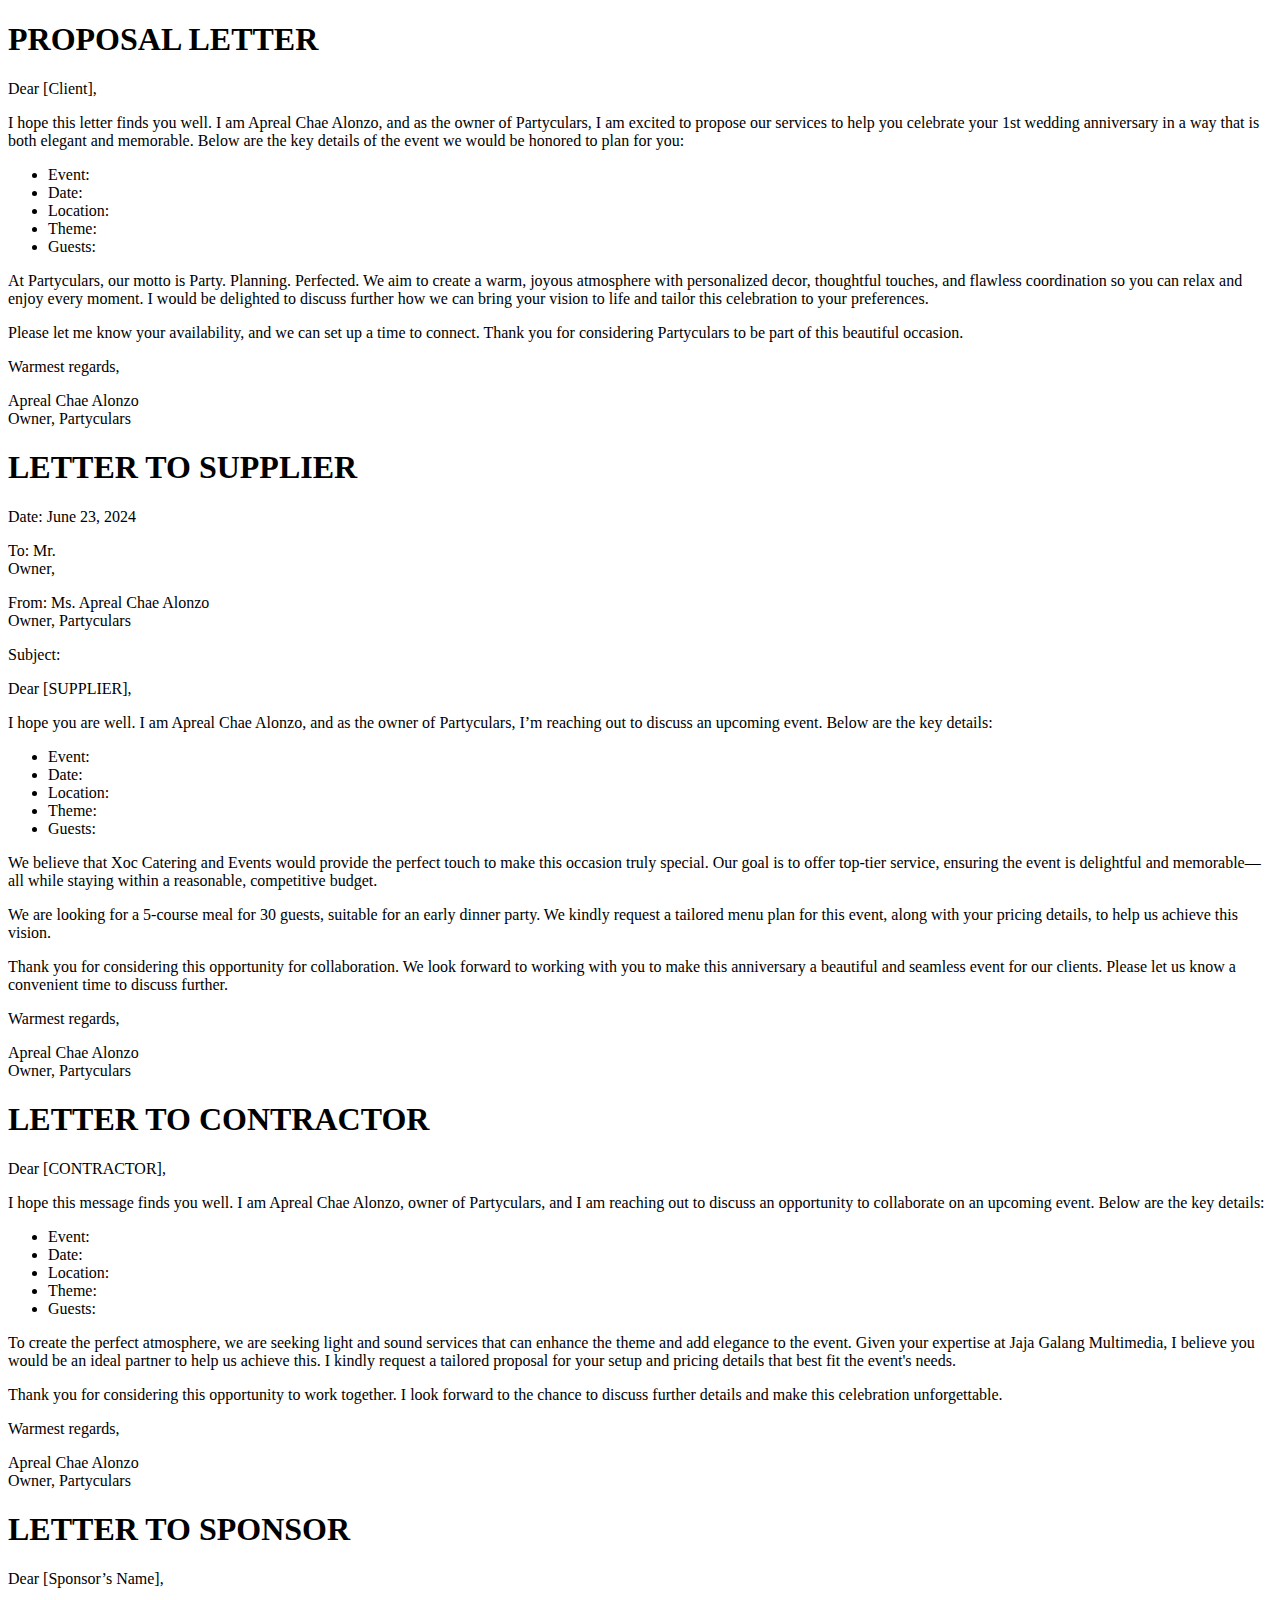
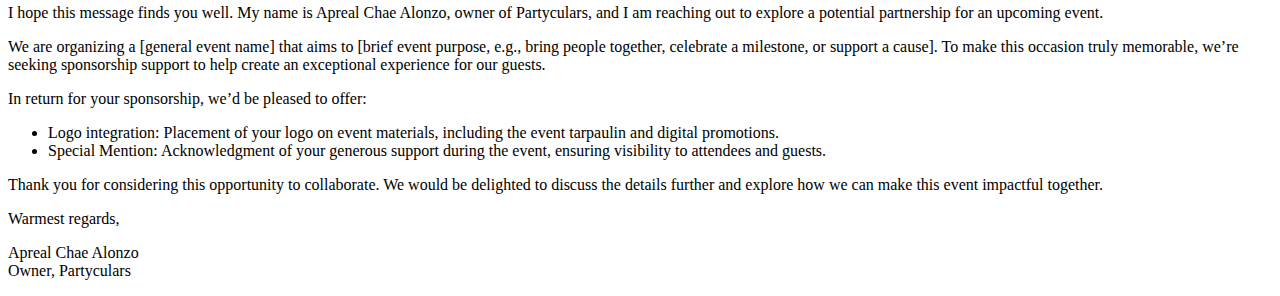
==== abc.html @ 510f1dcc "Add files via upload" ====
<!DOCTYPE html>
<html lang="en">
<head>
    <meta charset="UTF-8">
    <meta name="viewport" content="width=device-width, initial-scale=1.0">
    <title>Business Letters</title>
</head>
<body>
    <h1>PROPOSAL LETTER</h1>
    <p>Dear [Client],</p>
    <p>I hope this letter finds you well. I am Apreal Chae Alonzo, and as the owner of Partyculars, I am excited to propose our services to help you celebrate your 1st wedding anniversary in a way that is both elegant and memorable. Below are the key details of the event we would be honored to plan for you:</p>
    <ul>
        <li>Event:</li>
        <li>Date:</li>
        <li>Location:</li>
        <li>Theme:</li>
        <li>Guests:</li>
    </ul>
    <p>At Partyculars, our motto is Party. Planning. Perfected. We aim to create a warm, joyous atmosphere with personalized decor, thoughtful touches, and flawless coordination so you can relax and enjoy every moment. I would be delighted to discuss further how we can bring your vision to life and tailor this celebration to your preferences.</p>
    <p>Please let me know your availability, and we can set up a time to connect. Thank you for considering Partyculars to be part of this beautiful occasion.</p>
    <p>Warmest regards,</p>
    <p>Apreal Chae Alonzo<br>Owner, Partyculars</p>

    <h1>LETTER TO SUPPLIER</h1>
    <p>Date: June 23, 2024</p>
    <p>To: Mr.<br>Owner,</p>
    <p>From: Ms. Apreal Chae Alonzo<br>Owner, Partyculars</p>
    <p>Subject:</p>
    <p>Dear [SUPPLIER],</p>
    <p>I hope you are well. I am Apreal Chae Alonzo, and as the owner of Partyculars, I’m reaching out to discuss an upcoming event. Below are the key details:</p>
    <ul>
        <li>Event:</li>
        <li>Date:</li>
        <li>Location:</li>
        <li>Theme:</li>
        <li>Guests:</li>
    </ul>
    <p>We believe that Xoc Catering and Events would provide the perfect touch to make this occasion truly special. Our goal is to offer top-tier service, ensuring the event is delightful and memorable—all while staying within a reasonable, competitive budget.</p>
    <p>We are looking for a 5-course meal for 30 guests, suitable for an early dinner party. We kindly request a tailored menu plan for this event, along with your pricing details, to help us achieve this vision.</p>
    <p>Thank you for considering this opportunity for collaboration. We look forward to working with you to make this anniversary a beautiful and seamless event for our clients. Please let us know a convenient time to discuss further.</p>
    <p>Warmest regards,</p>
    <p>Apreal Chae Alonzo<br>Owner, Partyculars</p>

    <h1>LETTER TO CONTRACTOR</h1>
    <p>Dear [CONTRACTOR],</p>
    <p>I hope this message finds you well. I am Apreal Chae Alonzo, owner of Partyculars, and I am reaching out to discuss an opportunity to collaborate on an upcoming event. Below are the key details:</p>
    <ul>
        <li>Event:</li>
        <li>Date:</li>
        <li>Location:</li>
        <li>Theme:</li>
        <li>Guests:</li>
    </ul>
    <p>To create the perfect atmosphere, we are seeking light and sound services that can enhance the theme and add elegance to the event. Given your expertise at Jaja Galang Multimedia, I believe you would be an ideal partner to help us achieve this. I kindly request a tailored proposal for your setup and pricing details that best fit the event's needs.</p>
    <p>Thank you for considering this opportunity to work together. I look forward to the chance to discuss further details and make this celebration unforgettable.</p>
    <p>Warmest regards,</p>
    <p>Apreal Chae Alonzo<br>Owner, Partyculars</p>

    <h1>LETTER TO SPONSOR</h1>
    <p>Dear [Sponsor’s Name],</p>
    <p>I hope this message finds you well. My name is Apreal Chae Alonzo, owner of Partyculars, and I am reaching out to explore a potential partnership for an upcoming event.</p>
    <p>We are organizing a [general event name] that aims to [brief event purpose, e.g., bring people together, celebrate a milestone, or support a cause]. To make this occasion truly memorable, we’re seeking sponsorship support to help create an exceptional experience for our guests.</p>
    <p>In return for your sponsorship, we’d be pleased to offer:</p>
    <ul>
        <li>Logo integration: Placement of your logo on event materials, including the event tarpaulin and digital promotions.</li>
        <li>Special Mention: Acknowledgment of your generous support during the event, ensuring visibility to attendees and guests.</li>
    </ul>
    <p>Thank you for considering this opportunity to collaborate. We would be delighted to discuss the details further and explore how we can make this event impactful together.</p>
    <p>Warmest regards,</p>
    <p>Apreal Chae Alonzo<br>Owner, Partyculars</p>
</body>
</html>
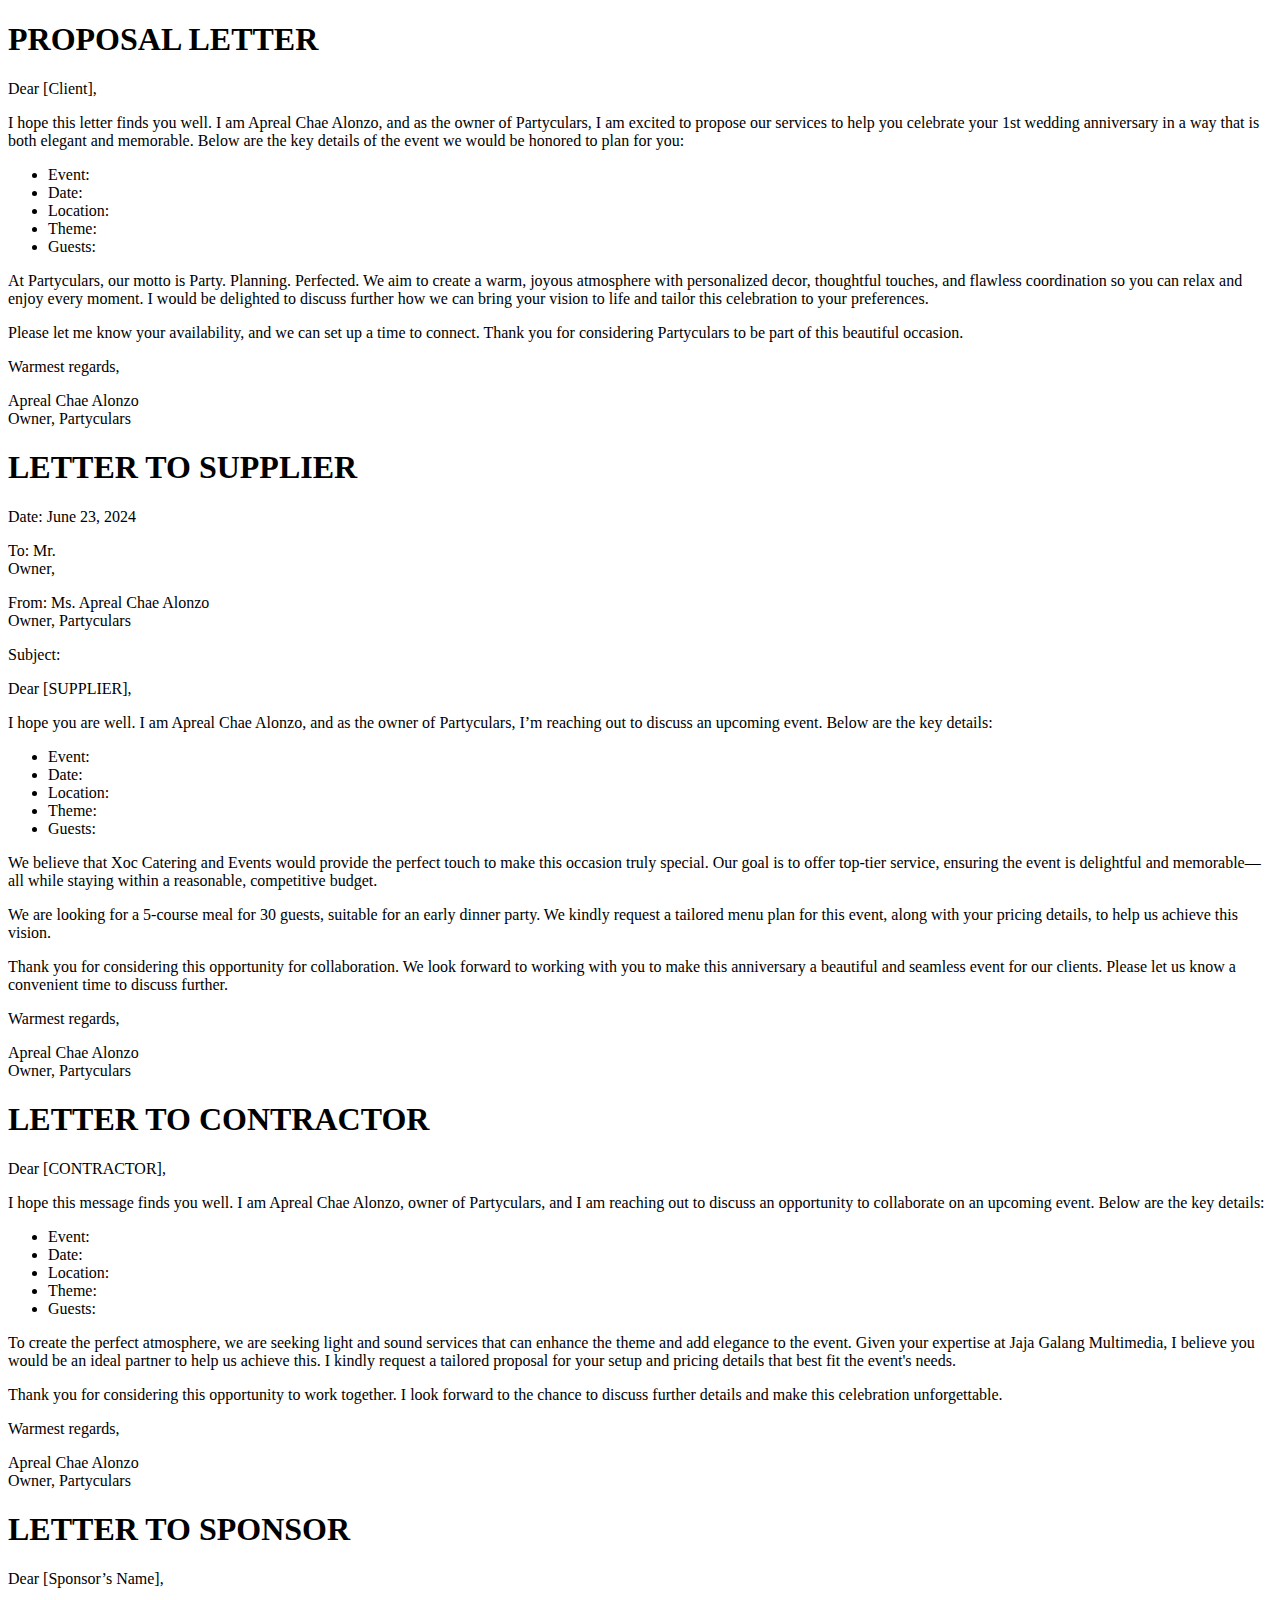
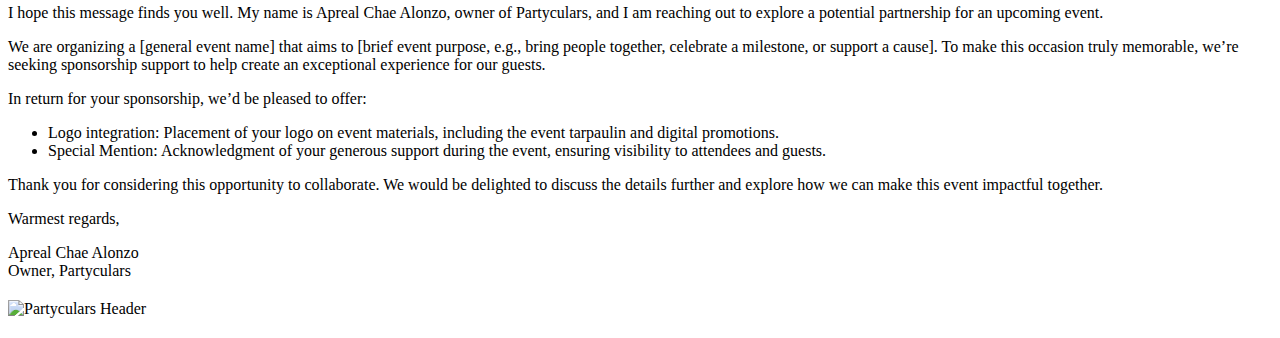
==== commit 1c2b4cce: "Add files via upload" ====
--- a/abc.html
+++ b/abc.html
@@ -68,5 +68,8 @@
     <p>Thank you for considering this opportunity to collaborate. We would be delighted to discuss the details further and explore how we can make this event impactful together.</p>
     <p>Warmest regards,</p>
     <p>Apreal Chae Alonzo<br>Owner, Partyculars</p>
+
+    <!-- Adding the image at the end of the HTML document -->
+    <img src="PartyCulars_Header_Final.png" alt="Partyculars Header" style="display: block; margin: 20px auto; max-width: 100%;">
 </body>
 </html>
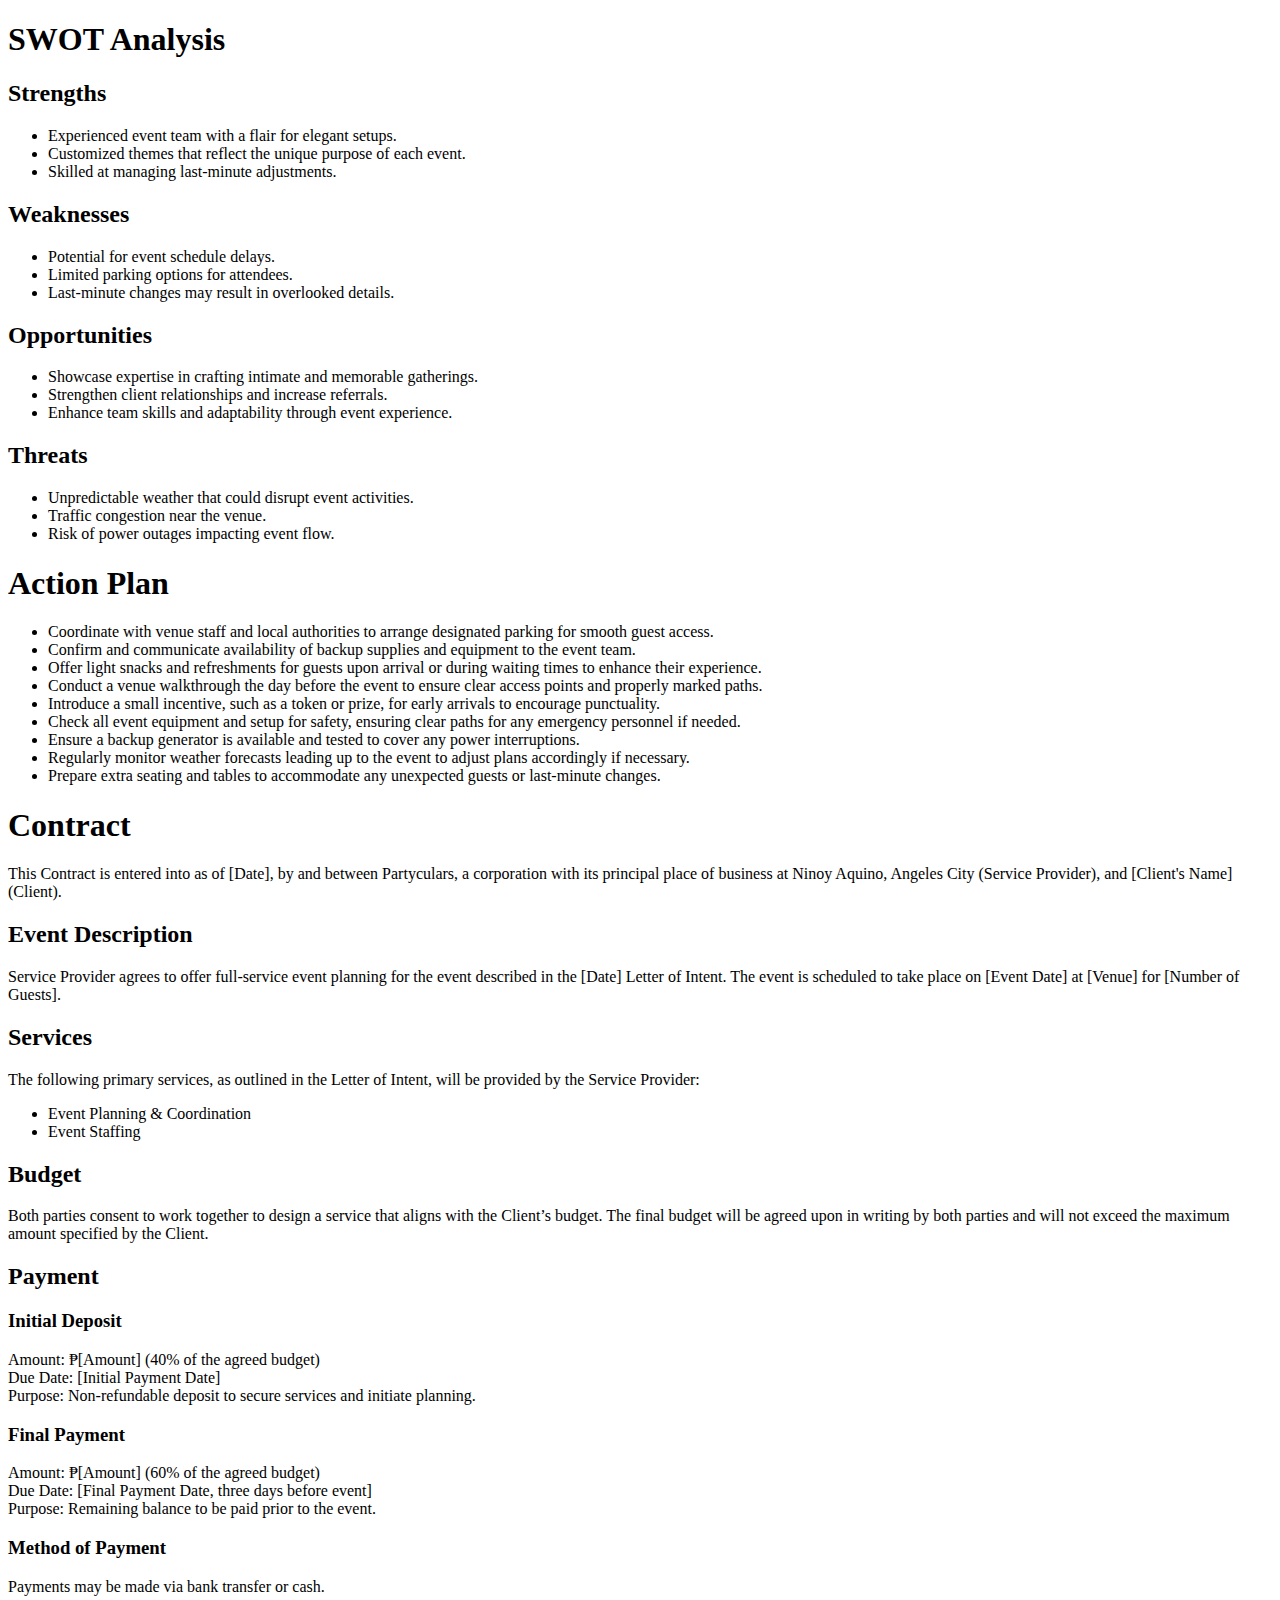
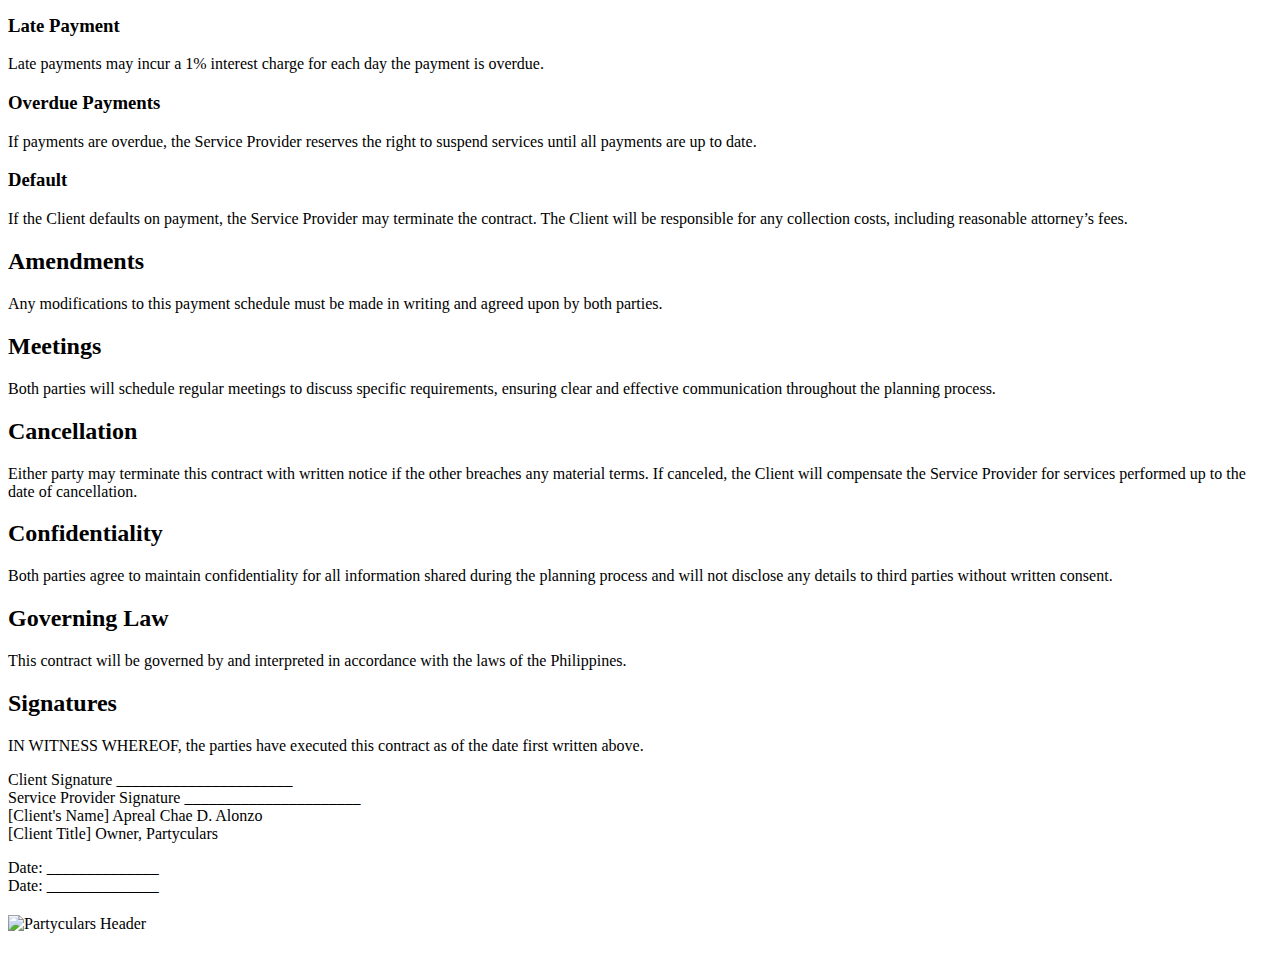
==== commit e733efdb: "Add files via upload" ====
--- a/abc.html
+++ b/abc.html
@@ -3,71 +3,113 @@
 <head>
     <meta charset="UTF-8">
     <meta name="viewport" content="width=device-width, initial-scale=1.0">
-    <title>Business Letters</title>
+    <title>Partyculars Documents</title>
 </head>
 <body>
-    <h1>PROPOSAL LETTER</h1>
-    <p>Dear [Client],</p>
-    <p>I hope this letter finds you well. I am Apreal Chae Alonzo, and as the owner of Partyculars, I am excited to propose our services to help you celebrate your 1st wedding anniversary in a way that is both elegant and memorable. Below are the key details of the event we would be honored to plan for you:</p>
+    <h1>SWOT Analysis</h1>
+    <h2>Strengths</h2>
     <ul>
-        <li>Event:</li>
-        <li>Date:</li>
-        <li>Location:</li>
-        <li>Theme:</li>
-        <li>Guests:</li>
+        <li>Experienced event team with a flair for elegant setups.</li>
+        <li>Customized themes that reflect the unique purpose of each event.</li>
+        <li>Skilled at managing last-minute adjustments.</li>
     </ul>
-    <p>At Partyculars, our motto is Party. Planning. Perfected. We aim to create a warm, joyous atmosphere with personalized decor, thoughtful touches, and flawless coordination so you can relax and enjoy every moment. I would be delighted to discuss further how we can bring your vision to life and tailor this celebration to your preferences.</p>
-    <p>Please let me know your availability, and we can set up a time to connect. Thank you for considering Partyculars to be part of this beautiful occasion.</p>
-    <p>Warmest regards,</p>
-    <p>Apreal Chae Alonzo<br>Owner, Partyculars</p>
 
-    <h1>LETTER TO SUPPLIER</h1>
-    <p>Date: June 23, 2024</p>
-    <p>To: Mr.<br>Owner,</p>
-    <p>From: Ms. Apreal Chae Alonzo<br>Owner, Partyculars</p>
-    <p>Subject:</p>
-    <p>Dear [SUPPLIER],</p>
-    <p>I hope you are well. I am Apreal Chae Alonzo, and as the owner of Partyculars, I’m reaching out to discuss an upcoming event. Below are the key details:</p>
+    <h2>Weaknesses</h2>
     <ul>
-        <li>Event:</li>
-        <li>Date:</li>
-        <li>Location:</li>
-        <li>Theme:</li>
-        <li>Guests:</li>
+        <li>Potential for event schedule delays.</li>
+        <li>Limited parking options for attendees.</li>
+        <li>Last-minute changes may result in overlooked details.</li>
     </ul>
-    <p>We believe that Xoc Catering and Events would provide the perfect touch to make this occasion truly special. Our goal is to offer top-tier service, ensuring the event is delightful and memorable—all while staying within a reasonable, competitive budget.</p>
-    <p>We are looking for a 5-course meal for 30 guests, suitable for an early dinner party. We kindly request a tailored menu plan for this event, along with your pricing details, to help us achieve this vision.</p>
-    <p>Thank you for considering this opportunity for collaboration. We look forward to working with you to make this anniversary a beautiful and seamless event for our clients. Please let us know a convenient time to discuss further.</p>
-    <p>Warmest regards,</p>
-    <p>Apreal Chae Alonzo<br>Owner, Partyculars</p>
 
-    <h1>LETTER TO CONTRACTOR</h1>
-    <p>Dear [CONTRACTOR],</p>
-    <p>I hope this message finds you well. I am Apreal Chae Alonzo, owner of Partyculars, and I am reaching out to discuss an opportunity to collaborate on an upcoming event. Below are the key details:</p>
+    <h2>Opportunities</h2>
     <ul>
-        <li>Event:</li>
-        <li>Date:</li>
-        <li>Location:</li>
-        <li>Theme:</li>
-        <li>Guests:</li>
+        <li>Showcase expertise in crafting intimate and memorable gatherings.</li>
+        <li>Strengthen client relationships and increase referrals.</li>
+        <li>Enhance team skills and adaptability through event experience.</li>
     </ul>
-    <p>To create the perfect atmosphere, we are seeking light and sound services that can enhance the theme and add elegance to the event. Given your expertise at Jaja Galang Multimedia, I believe you would be an ideal partner to help us achieve this. I kindly request a tailored proposal for your setup and pricing details that best fit the event's needs.</p>
-    <p>Thank you for considering this opportunity to work together. I look forward to the chance to discuss further details and make this celebration unforgettable.</p>
-    <p>Warmest regards,</p>
-    <p>Apreal Chae Alonzo<br>Owner, Partyculars</p>
 
-    <h1>LETTER TO SPONSOR</h1>
-    <p>Dear [Sponsor’s Name],</p>
-    <p>I hope this message finds you well. My name is Apreal Chae Alonzo, owner of Partyculars, and I am reaching out to explore a potential partnership for an upcoming event.</p>
-    <p>We are organizing a [general event name] that aims to [brief event purpose, e.g., bring people together, celebrate a milestone, or support a cause]. To make this occasion truly memorable, we’re seeking sponsorship support to help create an exceptional experience for our guests.</p>
-    <p>In return for your sponsorship, we’d be pleased to offer:</p>
+    <h2>Threats</h2>
     <ul>
-        <li>Logo integration: Placement of your logo on event materials, including the event tarpaulin and digital promotions.</li>
-        <li>Special Mention: Acknowledgment of your generous support during the event, ensuring visibility to attendees and guests.</li>
+        <li>Unpredictable weather that could disrupt event activities.</li>
+        <li>Traffic congestion near the venue.</li>
+        <li>Risk of power outages impacting event flow.</li>
     </ul>
-    <p>Thank you for considering this opportunity to collaborate. We would be delighted to discuss the details further and explore how we can make this event impactful together.</p>
-    <p>Warmest regards,</p>
-    <p>Apreal Chae Alonzo<br>Owner, Partyculars</p>
+
+    <h1>Action Plan</h1>
+    <ul>
+        <li>Coordinate with venue staff and local authorities to arrange designated parking for smooth guest access.</li>
+        <li>Confirm and communicate availability of backup supplies and equipment to the event team.</li>
+        <li>Offer light snacks and refreshments for guests upon arrival or during waiting times to enhance their experience.</li>
+        <li>Conduct a venue walkthrough the day before the event to ensure clear access points and properly marked paths.</li>
+        <li>Introduce a small incentive, such as a token or prize, for early arrivals to encourage punctuality.</li>
+        <li>Check all event equipment and setup for safety, ensuring clear paths for any emergency personnel if needed.</li>
+        <li>Ensure a backup generator is available and tested to cover any power interruptions.</li>
+        <li>Regularly monitor weather forecasts leading up to the event to adjust plans accordingly if necessary.</li>
+        <li>Prepare extra seating and tables to accommodate any unexpected guests or last-minute changes.</li>
+    </ul>
+
+    <h1>Contract</h1>
+    <p>This Contract is entered into as of [Date], by and between Partyculars, a corporation with its principal place of business at Ninoy Aquino, Angeles City (Service Provider), and [Client's Name] (Client).</p>
+
+    <h2>Event Description</h2>
+    <p>Service Provider agrees to offer full-service event planning for the event described in the [Date] Letter of Intent. The event is scheduled to take place on [Event Date] at [Venue] for [Number of Guests].</p>
+
+    <h2>Services</h2>
+    <p>The following primary services, as outlined in the Letter of Intent, will be provided by the Service Provider:</p>
+    <ul>
+        <li>Event Planning & Coordination</li>
+        <li>Event Staffing</li>
+    </ul>
+
+    <h2>Budget</h2>
+    <p>Both parties consent to work together to design a service that aligns with the Client’s budget. The final budget will be agreed upon in writing by both parties and will not exceed the maximum amount specified by the Client.</p>
+
+    <h2>Payment</h2>
+    <h3>Initial Deposit</h3>
+    <p>Amount: ₱[Amount] (40% of the agreed budget)<br>
+       Due Date: [Initial Payment Date]<br>
+       Purpose: Non-refundable deposit to secure services and initiate planning.</p>
+
+    <h3>Final Payment</h3>
+    <p>Amount: ₱[Amount] (60% of the agreed budget)<br>
+       Due Date: [Final Payment Date, three days before event]<br>
+       Purpose: Remaining balance to be paid prior to the event.</p>
+
+    <h3>Method of Payment</h3>
+    <p>Payments may be made via bank transfer or cash.</p>
+
+    <h3>Late Payment</h3>
+    <p>Late payments may incur a 1% interest charge for each day the payment is overdue.</p>
+
+    <h3>Overdue Payments</h3>
+    <p>If payments are overdue, the Service Provider reserves the right to suspend services until all payments are up to date.</p>
+
+    <h3>Default</h3>
+    <p>If the Client defaults on payment, the Service Provider may terminate the contract. The Client will be responsible for any collection costs, including reasonable attorney’s fees.</p>
+
+    <h2>Amendments</h2>
+    <p>Any modifications to this payment schedule must be made in writing and agreed upon by both parties.</p>
+
+    <h2>Meetings</h2>
+    <p>Both parties will schedule regular meetings to discuss specific requirements, ensuring clear and effective communication throughout the planning process.</p>
+
+    <h2>Cancellation</h2>
+    <p>Either party may terminate this contract with written notice if the other breaches any material terms. If canceled, the Client will compensate the Service Provider for services performed up to the date of cancellation.</p>
+
+    <h2>Confidentiality</h2>
+    <p>Both parties agree to maintain confidentiality for all information shared during the planning process and will not disclose any details to third parties without written consent.</p>
+
+    <h2>Governing Law</h2>
+    <p>This contract will be governed by and interpreted in accordance with the laws of the Philippines.</p>
+
+    <h2>Signatures</h2>
+    <p>IN WITNESS WHEREOF, the parties have executed this contract as of the date first written above.</p>
+    <p>Client Signature ______________________<br>
+       Service Provider Signature ______________________<br>
+       [Client's Name] Apreal Chae D. Alonzo<br>
+       [Client Title] Owner, Partyculars</p>
+
+    <p>Date: ______________<br>Date: ______________</p>
 
     <!-- Adding the image at the end of the HTML document -->
     <img src="PartyCulars_Header_Final.png" alt="Partyculars Header" style="display: block; margin: 20px auto; max-width: 100%;">
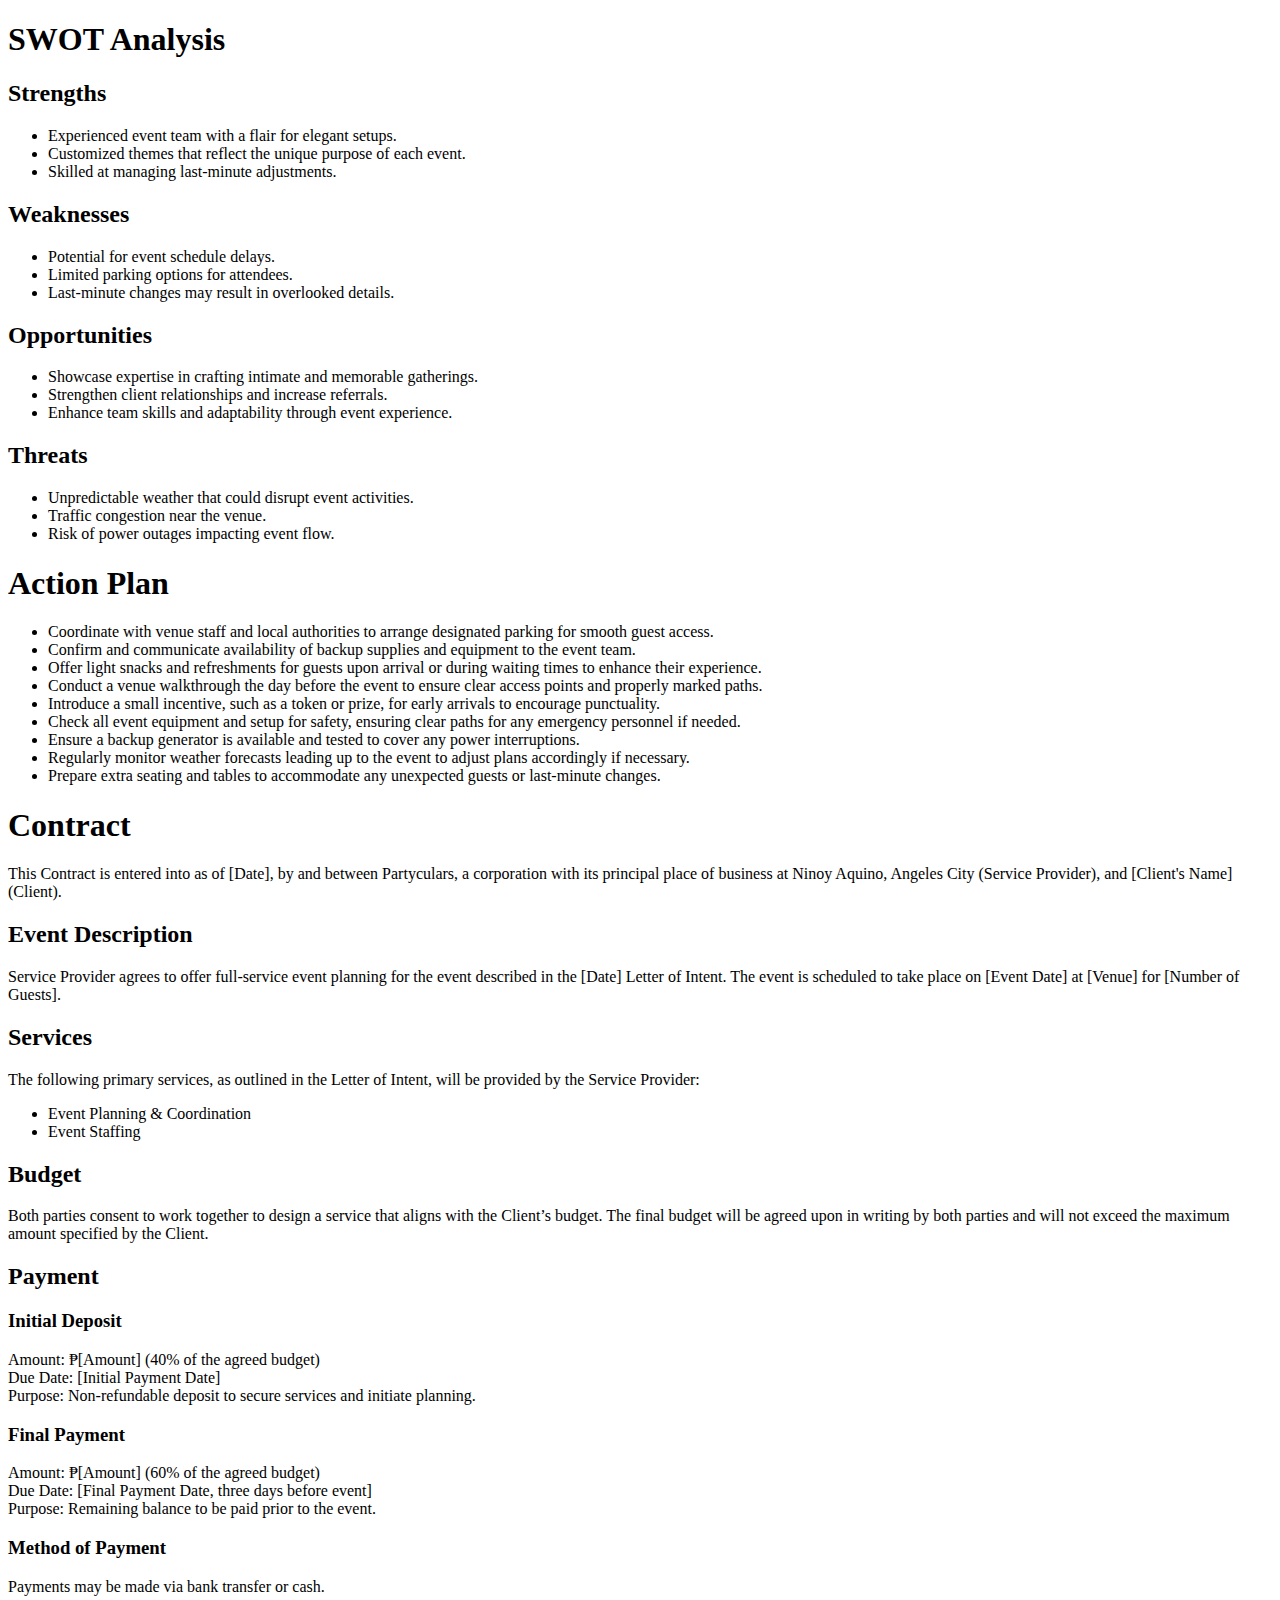
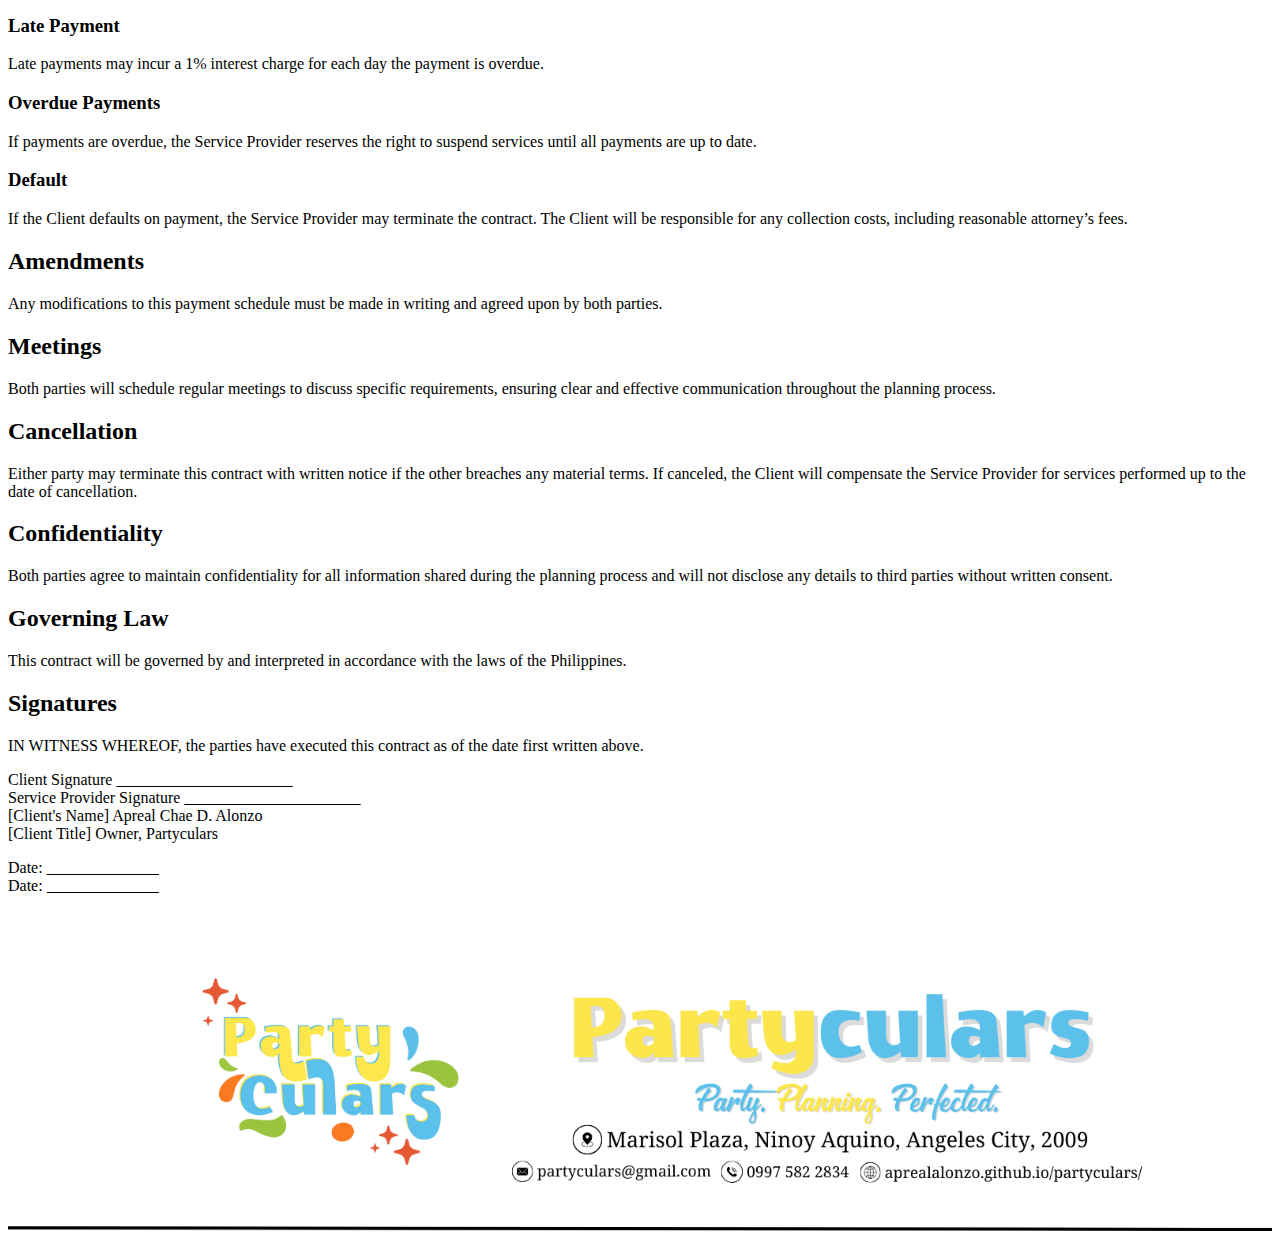
==== commit b60ff337: "Update abc.html" ====
--- a/abc.html
+++ b/abc.html
@@ -112,6 +112,6 @@
     <p>Date: ______________<br>Date: ______________</p>
 
     <!-- Adding the image at the end of the HTML document -->
-    <img src="PartyCulars_Header_Final.png" alt="Partyculars Header" style="display: block; margin: 20px auto; max-width: 100%;">
+    <img src="img/PartyCulars_Header_Final.png" alt="Partyculars Header" style="display: block; margin: 20px auto; max-width: 100%;">
 </body>
 </html>
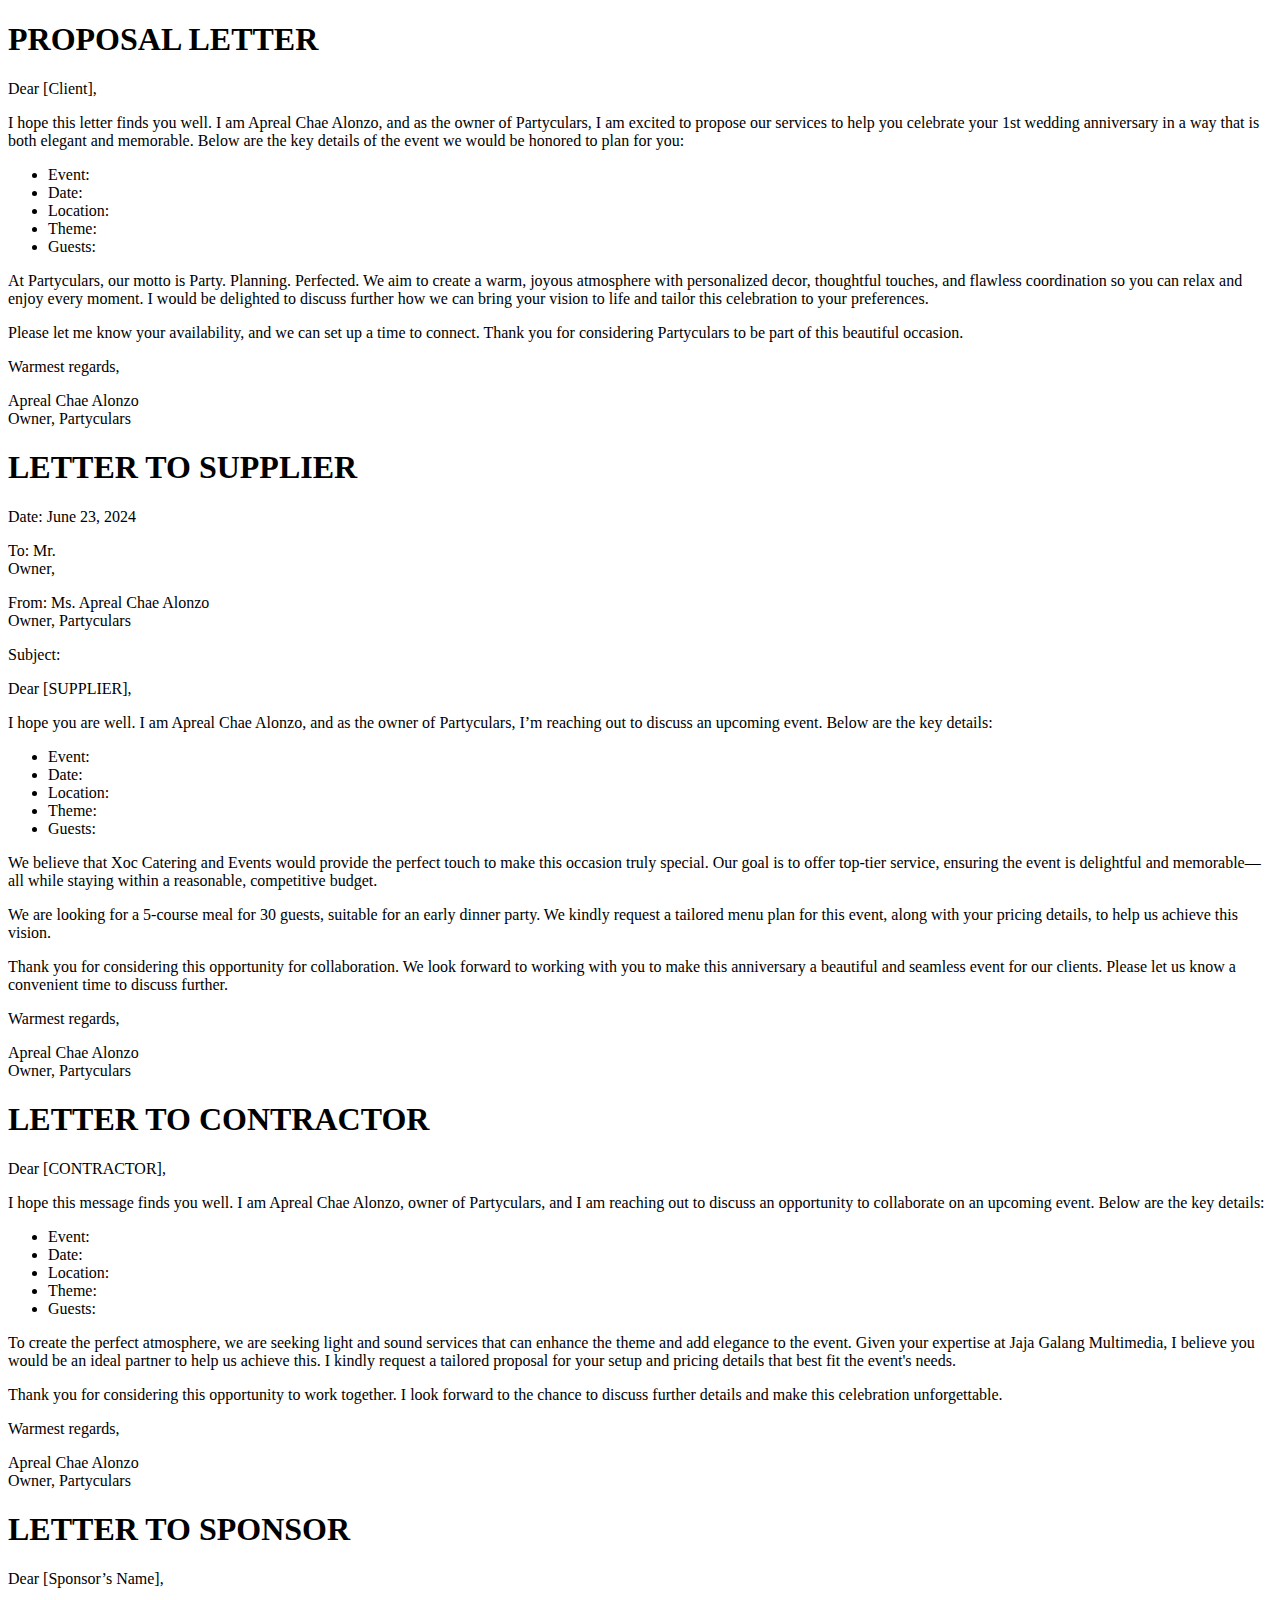
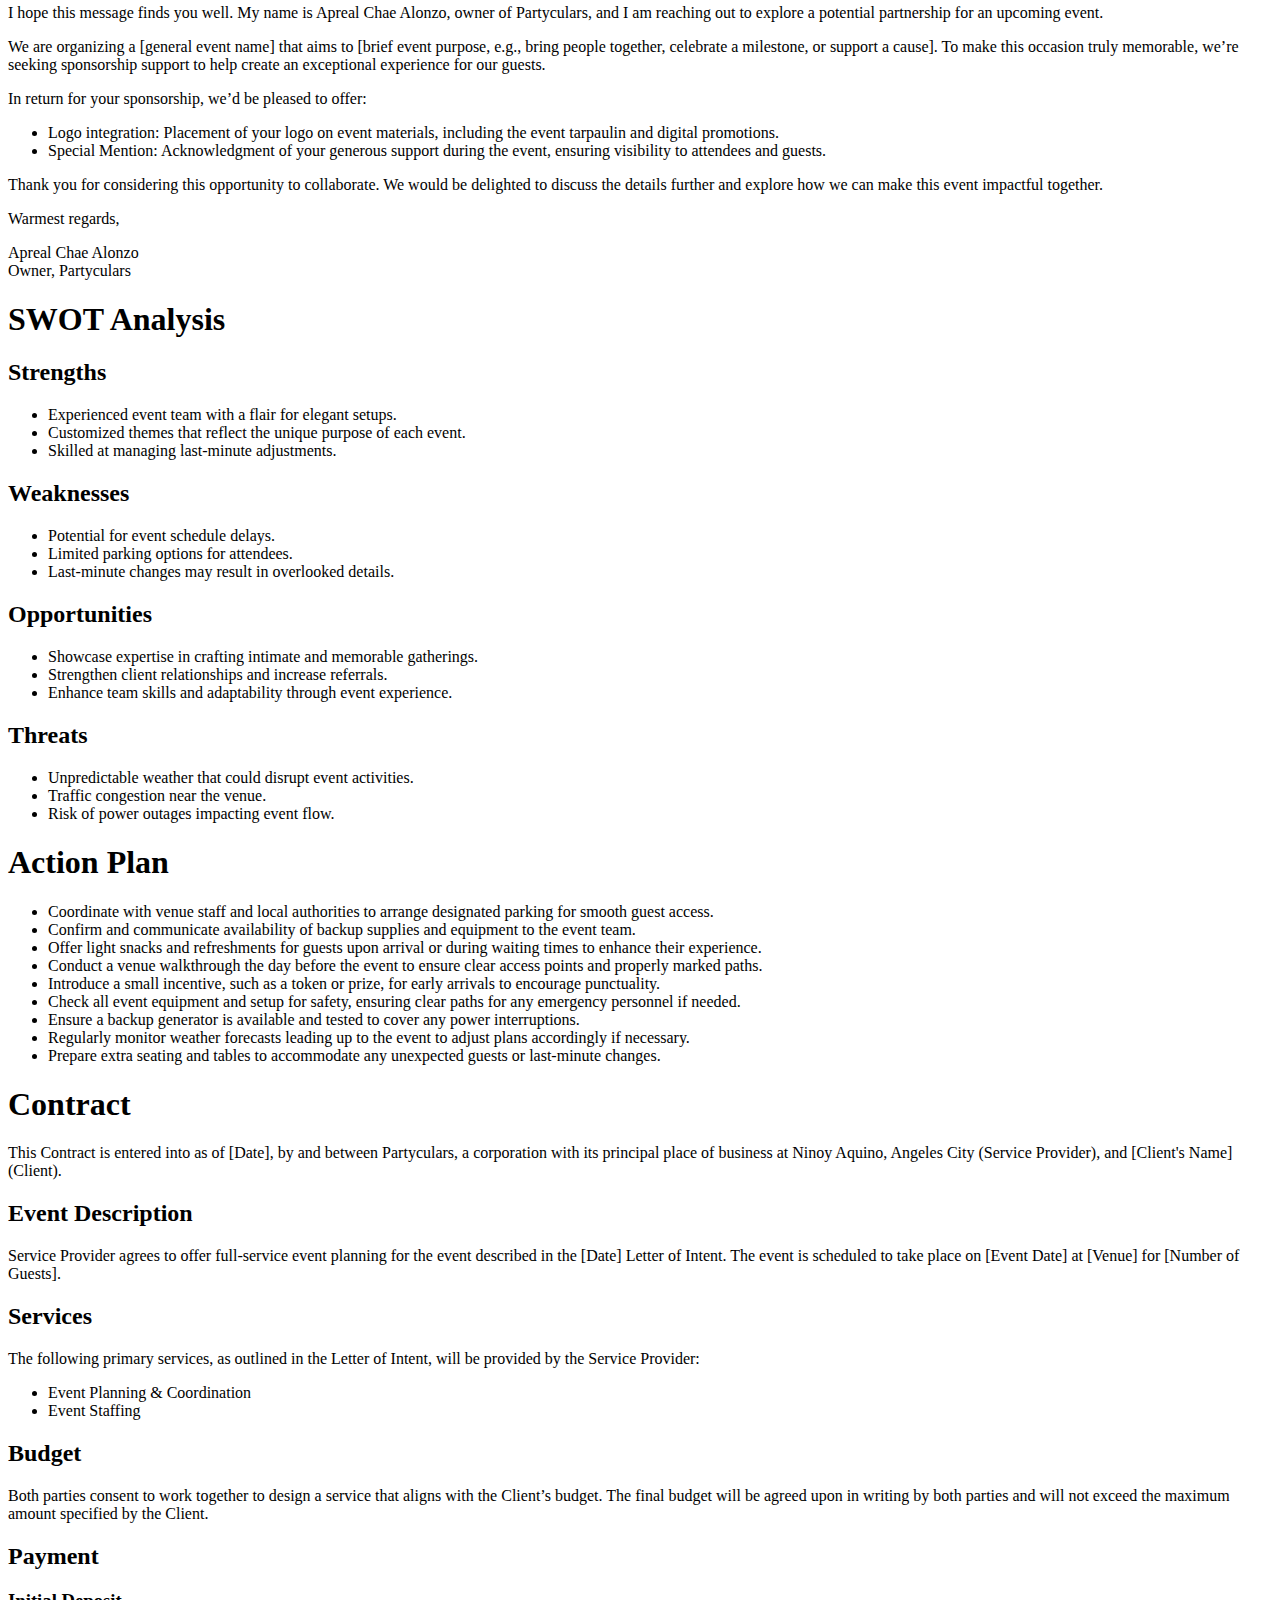
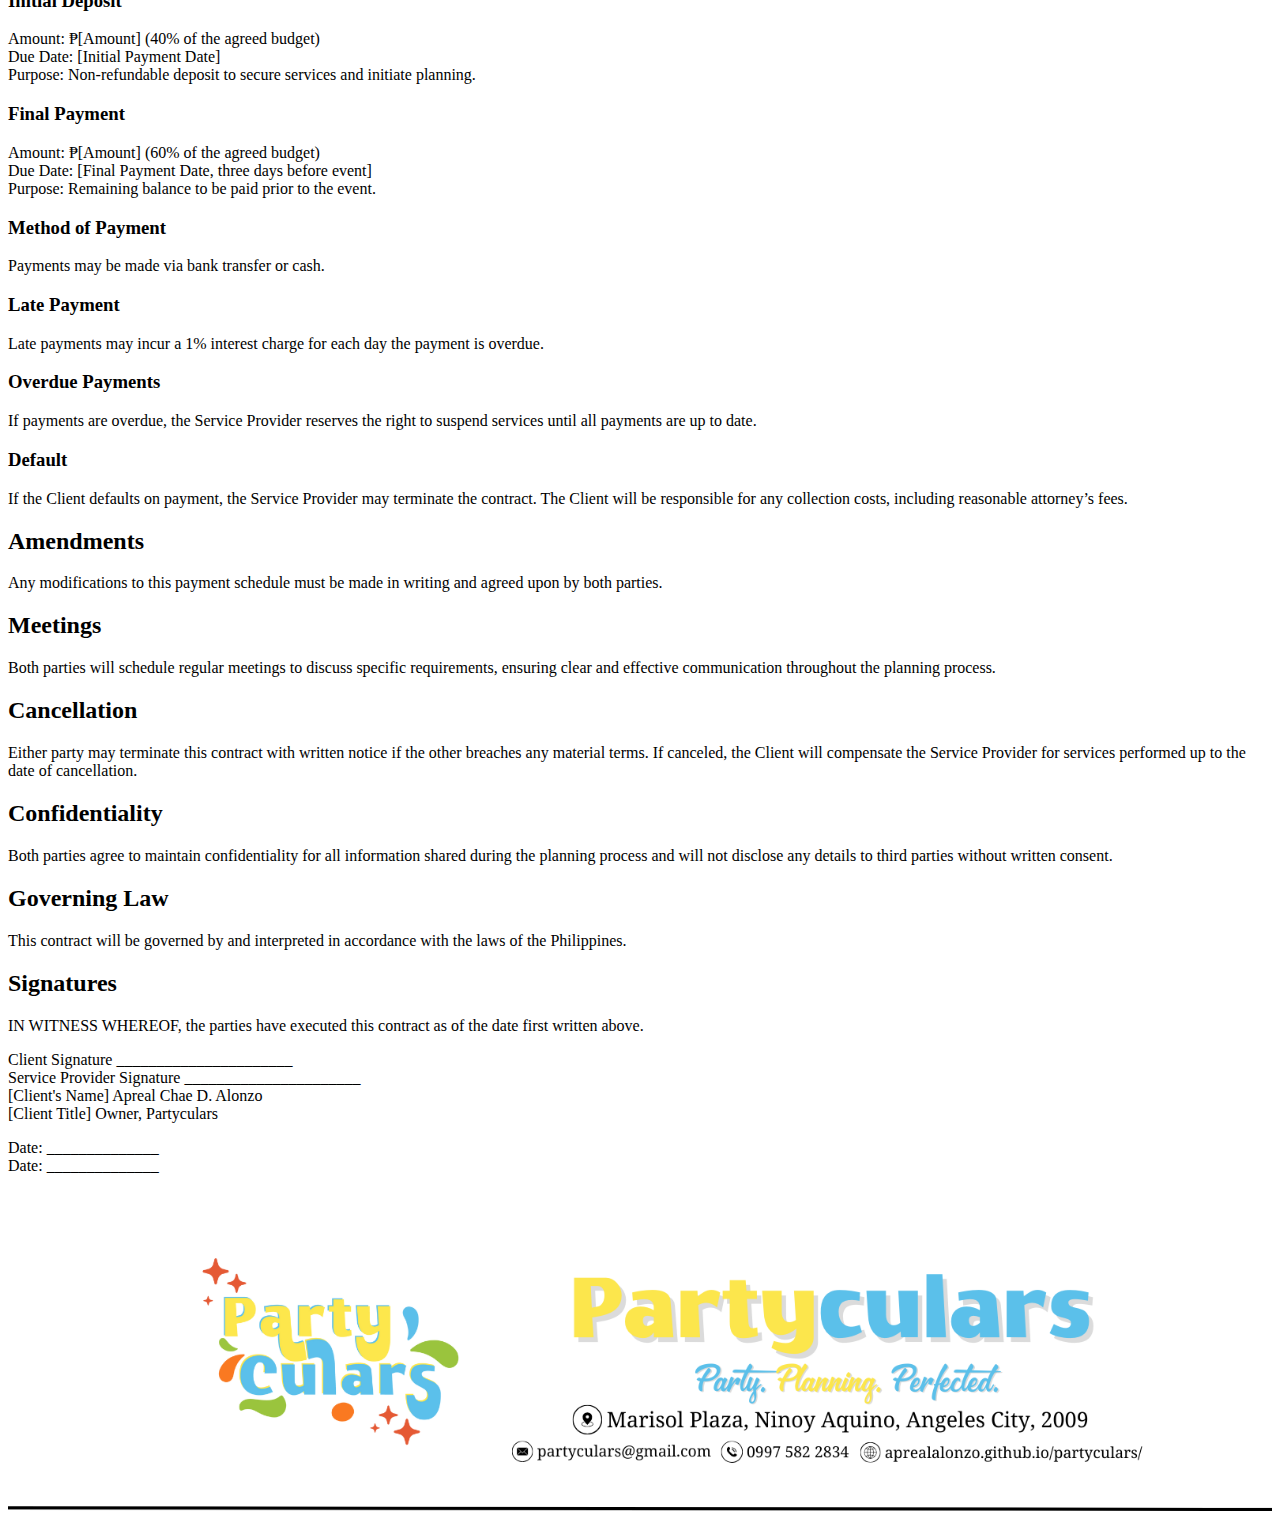
==== commit 2097cae7: "Add files via upload" ====
--- a/abc.html
+++ b/abc.html
@@ -3,9 +3,72 @@
 <head>
     <meta charset="UTF-8">
     <meta name="viewport" content="width=device-width, initial-scale=1.0">
-    <title>Partyculars Documents</title>
+    <title>Business Letters</title>
 </head>
 <body>
+    <h1>PROPOSAL LETTER</h1>
+    <p>Dear [Client],</p>
+    <p>I hope this letter finds you well. I am Apreal Chae Alonzo, and as the owner of Partyculars, I am excited to propose our services to help you celebrate your 1st wedding anniversary in a way that is both elegant and memorable. Below are the key details of the event we would be honored to plan for you:</p>
+    <ul>
+        <li>Event:</li>
+        <li>Date:</li>
+        <li>Location:</li>
+        <li>Theme:</li>
+        <li>Guests:</li>
+    </ul>
+    <p>At Partyculars, our motto is Party. Planning. Perfected. We aim to create a warm, joyous atmosphere with personalized decor, thoughtful touches, and flawless coordination so you can relax and enjoy every moment. I would be delighted to discuss further how we can bring your vision to life and tailor this celebration to your preferences.</p>
+    <p>Please let me know your availability, and we can set up a time to connect. Thank you for considering Partyculars to be part of this beautiful occasion.</p>
+    <p>Warmest regards,</p>
+    <p>Apreal Chae Alonzo<br>Owner, Partyculars</p>
+
+    <h1>LETTER TO SUPPLIER</h1>
+    <p>Date: June 23, 2024</p>
+    <p>To: Mr.<br>Owner,</p>
+    <p>From: Ms. Apreal Chae Alonzo<br>Owner, Partyculars</p>
+    <p>Subject:</p>
+    <p>Dear [SUPPLIER],</p>
+    <p>I hope you are well. I am Apreal Chae Alonzo, and as the owner of Partyculars, I’m reaching out to discuss an upcoming event. Below are the key details:</p>
+    <ul>
+        <li>Event:</li>
+        <li>Date:</li>
+        <li>Location:</li>
+        <li>Theme:</li>
+        <li>Guests:</li>
+    </ul>
+    <p>We believe that Xoc Catering and Events would provide the perfect touch to make this occasion truly special. Our goal is to offer top-tier service, ensuring the event is delightful and memorable—all while staying within a reasonable, competitive budget.</p>
+    <p>We are looking for a 5-course meal for 30 guests, suitable for an early dinner party. We kindly request a tailored menu plan for this event, along with your pricing details, to help us achieve this vision.</p>
+    <p>Thank you for considering this opportunity for collaboration. We look forward to working with you to make this anniversary a beautiful and seamless event for our clients. Please let us know a convenient time to discuss further.</p>
+    <p>Warmest regards,</p>
+    <p>Apreal Chae Alonzo<br>Owner, Partyculars</p>
+
+    <h1>LETTER TO CONTRACTOR</h1>
+    <p>Dear [CONTRACTOR],</p>
+    <p>I hope this message finds you well. I am Apreal Chae Alonzo, owner of Partyculars, and I am reaching out to discuss an opportunity to collaborate on an upcoming event. Below are the key details:</p>
+    <ul>
+        <li>Event:</li>
+        <li>Date:</li>
+        <li>Location:</li>
+        <li>Theme:</li>
+        <li>Guests:</li>
+    </ul>
+    <p>To create the perfect atmosphere, we are seeking light and sound services that can enhance the theme and add elegance to the event. Given your expertise at Jaja Galang Multimedia, I believe you would be an ideal partner to help us achieve this. I kindly request a tailored proposal for your setup and pricing details that best fit the event's needs.</p>
+    <p>Thank you for considering this opportunity to work together. I look forward to the chance to discuss further details and make this celebration unforgettable.</p>
+    <p>Warmest regards,</p>
+    <p>Apreal Chae Alonzo<br>Owner, Partyculars</p>
+
+    <h1>LETTER TO SPONSOR</h1>
+    <p>Dear [Sponsor’s Name],</p>
+    <p>I hope this message finds you well. My name is Apreal Chae Alonzo, owner of Partyculars, and I am reaching out to explore a potential partnership for an upcoming event.</p>
+    <p>We are organizing a [general event name] that aims to [brief event purpose, e.g., bring people together, celebrate a milestone, or support a cause]. To make this occasion truly memorable, we’re seeking sponsorship support to help create an exceptional experience for our guests.</p>
+    <p>In return for your sponsorship, we’d be pleased to offer:</p>
+    <ul>
+        <li>Logo integration: Placement of your logo on event materials, including the event tarpaulin and digital promotions.</li>
+        <li>Special Mention: Acknowledgment of your generous support during the event, ensuring visibility to attendees and guests.</li>
+    </ul>
+    <p>Thank you for considering this opportunity to collaborate. We would be delighted to discuss the details further and explore how we can make this event impactful together.</p>
+    <p>Warmest regards,</p>
+    <p>Apreal Chae Alonzo<br>Owner, Partyculars</p>
+
     <h1>SWOT Analysis</h1>
     <h2>Strengths</h2>
     <ul>
@@ -115,3 +178,6 @@
     <img src="img/PartyCulars_Header_Final.png" alt="Partyculars Header" style="display: block; margin: 20px auto; max-width: 100%;">
 </body>
 </html>
+
+</body>
+</html>
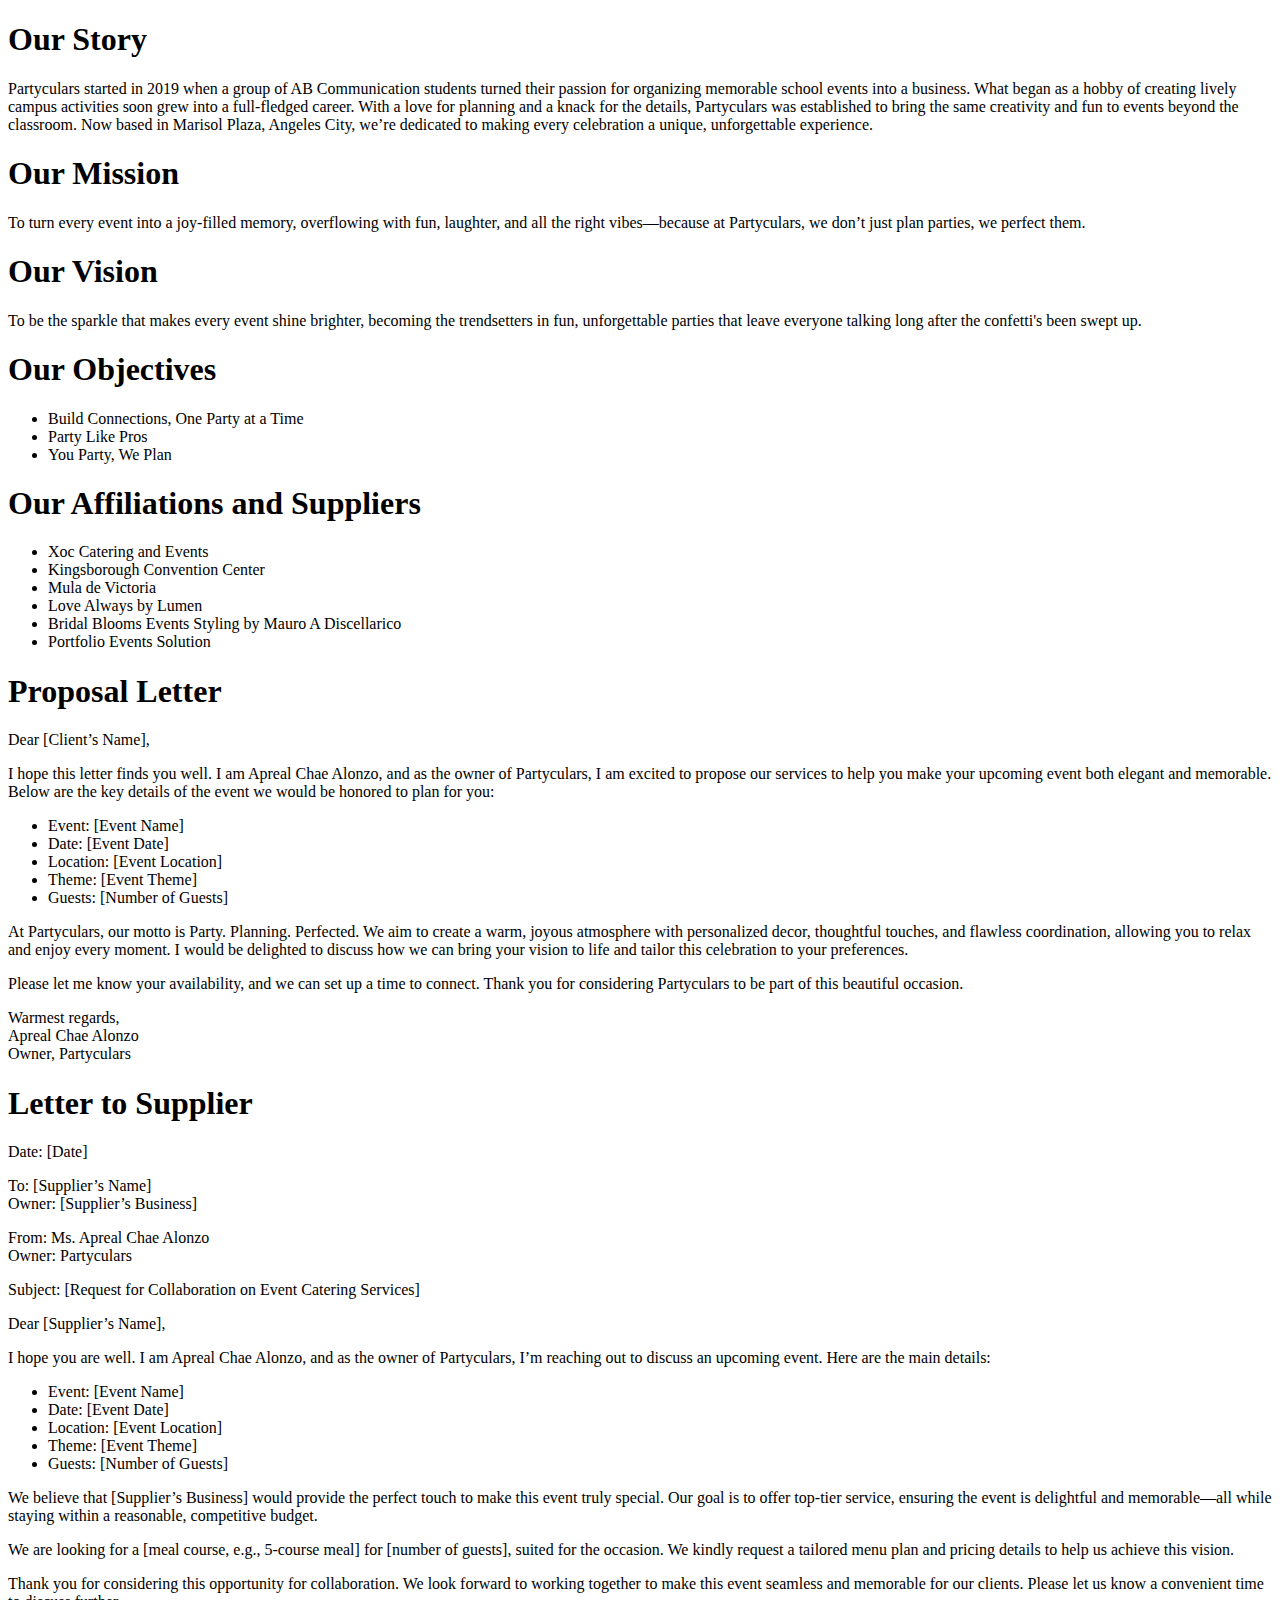
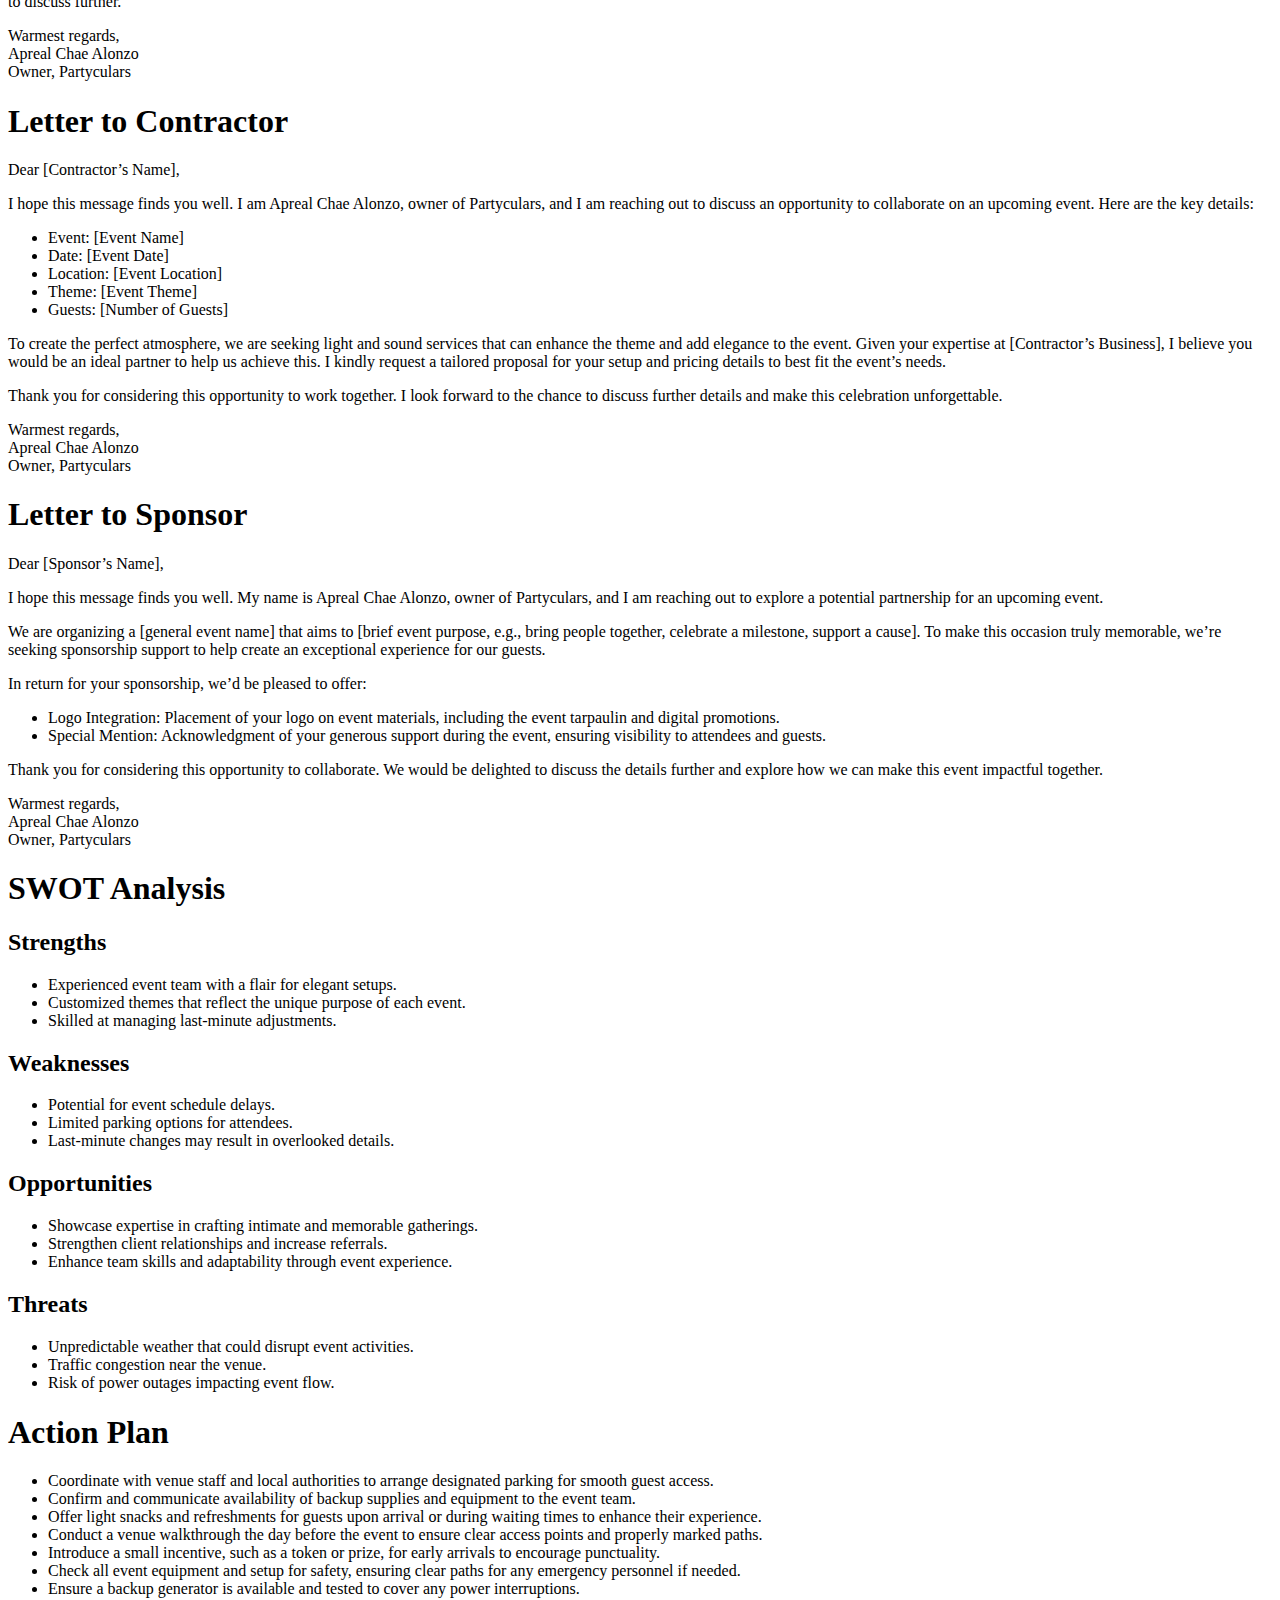
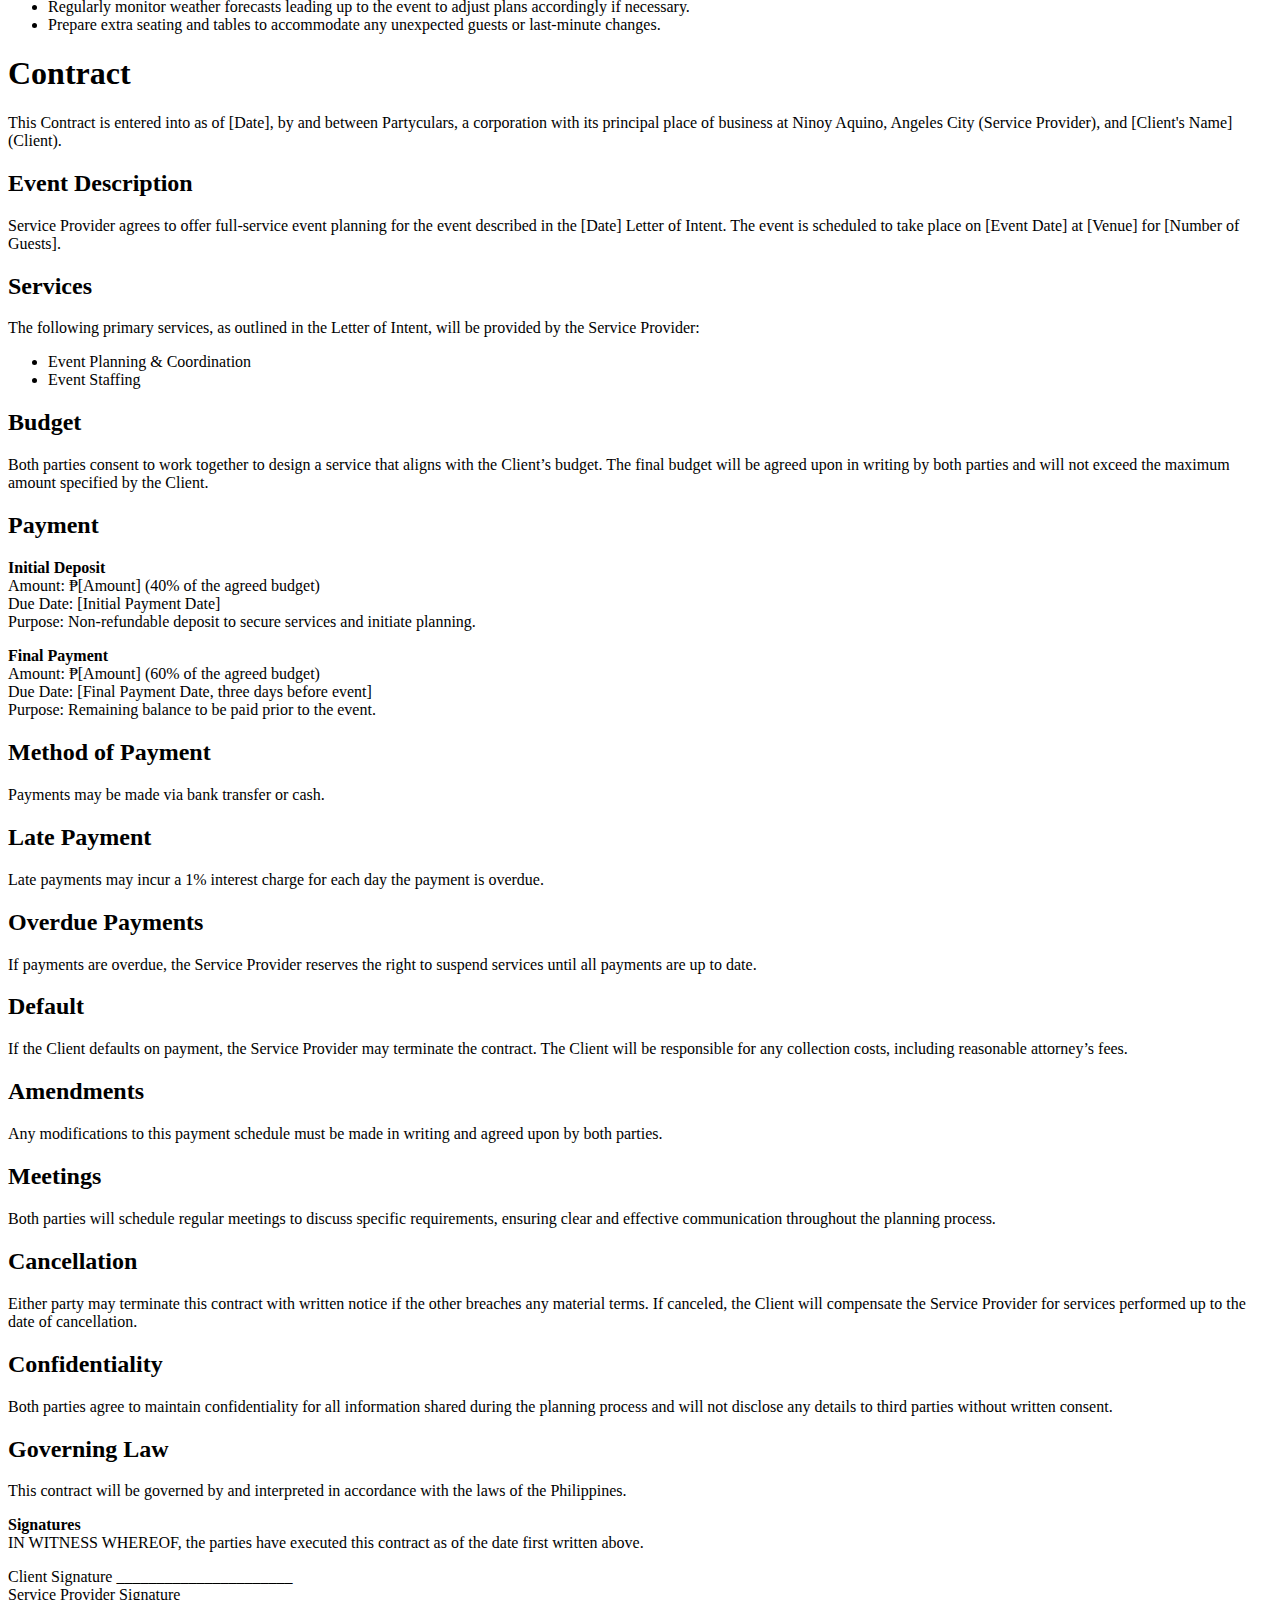
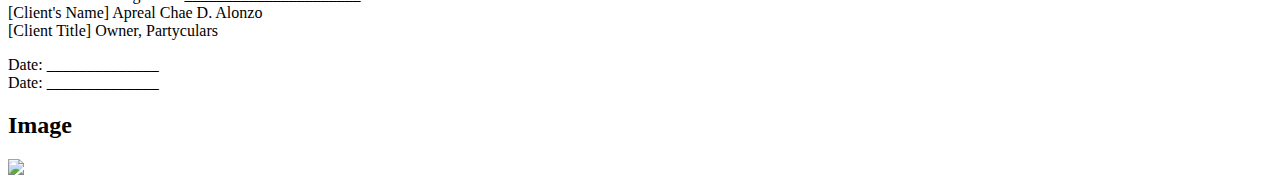
==== commit 40226226: "Add files via upload" ====
--- a/abc.html
+++ b/abc.html
@@ -3,71 +3,93 @@
 <head>
     <meta charset="UTF-8">
     <meta name="viewport" content="width=device-width, initial-scale=1.0">
-    <title>Business Letters</title>
+    <title>Partyculars Documents</title>
 </head>
 <body>
-    <h1>PROPOSAL LETTER</h1>
-    <p>Dear [Client],</p>
-    <p>I hope this letter finds you well. I am Apreal Chae Alonzo, and as the owner of Partyculars, I am excited to propose our services to help you celebrate your 1st wedding anniversary in a way that is both elegant and memorable. Below are the key details of the event we would be honored to plan for you:</p>
+    <h1>Our Story</h1>
+    <p>Partyculars started in 2019 when a group of AB Communication students turned their passion for organizing memorable school events into a business. What began as a hobby of creating lively campus activities soon grew into a full-fledged career. With a love for planning and a knack for the details, Partyculars was established to bring the same creativity and fun to events beyond the classroom. Now based in Marisol Plaza, Angeles City, we’re dedicated to making every celebration a unique, unforgettable experience.</p>
+
+    <h1>Our Mission</h1>
+    <p>To turn every event into a joy-filled memory, overflowing with fun, laughter, and all the right vibes—because at Partyculars, we don’t just plan parties, we perfect them.</p>
+
+    <h1>Our Vision</h1>
+    <p>To be the sparkle that makes every event shine brighter, becoming the trendsetters in fun, unforgettable parties that leave everyone talking long after the confetti's been swept up.</p>
+
+    <h1>Our Objectives</h1>
     <ul>
-        <li>Event:</li>
-        <li>Date:</li>
-        <li>Location:</li>
-        <li>Theme:</li>
-        <li>Guests:</li>
+        <li>Build Connections, One Party at a Time</li>
+        <li>Party Like Pros</li>
+        <li>You Party, We Plan</li>
     </ul>
-    <p>At Partyculars, our motto is Party. Planning. Perfected. We aim to create a warm, joyous atmosphere with personalized decor, thoughtful touches, and flawless coordination so you can relax and enjoy every moment. I would be delighted to discuss further how we can bring your vision to life and tailor this celebration to your preferences.</p>
+
+    <h1>Our Affiliations and Suppliers</h1>
+    <ul>
+        <li>Xoc Catering and Events</li>
+        <li>Kingsborough Convention Center</li>
+        <li>Mula de Victoria</li>
+        <li>Love Always by Lumen</li>
+        <li>Bridal Blooms Events Styling by Mauro A Discellarico</li>
+        <li>Portfolio Events Solution</li>
+    </ul>
+
+    <h1>Proposal Letter</h1>
+    <p>Dear [Client’s Name],</p>
+    <p>I hope this letter finds you well. I am Apreal Chae Alonzo, and as the owner of Partyculars, I am excited to propose our services to help you make your upcoming event both elegant and memorable. Below are the key details of the event we would be honored to plan for you:</p>
+    <ul>
+        <li>Event: [Event Name]</li>
+        <li>Date: [Event Date]</li>
+        <li>Location: [Event Location]</li>
+        <li>Theme: [Event Theme]</li>
+        <li>Guests: [Number of Guests]</li>
+    </ul>
+    <p>At Partyculars, our motto is Party. Planning. Perfected. We aim to create a warm, joyous atmosphere with personalized decor, thoughtful touches, and flawless coordination, allowing you to relax and enjoy every moment. I would be delighted to discuss how we can bring your vision to life and tailor this celebration to your preferences.</p>
     <p>Please let me know your availability, and we can set up a time to connect. Thank you for considering Partyculars to be part of this beautiful occasion.</p>
-    <p>Warmest regards,</p>
-    <p>Apreal Chae Alonzo<br>Owner, Partyculars</p>
+    <p>Warmest regards,<br>Apreal Chae Alonzo<br>Owner, Partyculars</p>
 
-    <h1>LETTER TO SUPPLIER</h1>
-    <p>Date: June 23, 2024</p>
-    <p>To: Mr.<br>Owner,</p>
-    <p>From: Ms. Apreal Chae Alonzo<br>Owner, Partyculars</p>
-    <p>Subject:</p>
-    <p>Dear [SUPPLIER],</p>
-    <p>I hope you are well. I am Apreal Chae Alonzo, and as the owner of Partyculars, I’m reaching out to discuss an upcoming event. Below are the key details:</p>
+    <h1>Letter to Supplier</h1>
+    <p>Date: [Date]</p>
+    <p>To: [Supplier’s Name]<br>Owner: [Supplier’s Business]</p>
+    <p>From: Ms. Apreal Chae Alonzo<br>Owner: Partyculars</p>
+    <p>Subject: [Request for Collaboration on Event Catering Services]</p>
+    <p>Dear [Supplier’s Name],</p>
+    <p>I hope you are well. I am Apreal Chae Alonzo, and as the owner of Partyculars, I’m reaching out to discuss an upcoming event. Here are the main details:</p>
     <ul>
-        <li>Event:</li>
-        <li>Date:</li>
-        <li>Location:</li>
-        <li>Theme:</li>
-        <li>Guests:</li>
+        <li>Event: [Event Name]</li>
+        <li>Date: [Event Date]</li>
+        <li>Location: [Event Location]</li>
+        <li>Theme: [Event Theme]</li>
+        <li>Guests: [Number of Guests]</li>
     </ul>
-    <p>We believe that Xoc Catering and Events would provide the perfect touch to make this occasion truly special. Our goal is to offer top-tier service, ensuring the event is delightful and memorable—all while staying within a reasonable, competitive budget.</p>
-    <p>We are looking for a 5-course meal for 30 guests, suitable for an early dinner party. We kindly request a tailored menu plan for this event, along with your pricing details, to help us achieve this vision.</p>
-    <p>Thank you for considering this opportunity for collaboration. We look forward to working with you to make this anniversary a beautiful and seamless event for our clients. Please let us know a convenient time to discuss further.</p>
-    <p>Warmest regards,</p>
-    <p>Apreal Chae Alonzo<br>Owner, Partyculars</p>
+    <p>We believe that [Supplier’s Business] would provide the perfect touch to make this event truly special. Our goal is to offer top-tier service, ensuring the event is delightful and memorable—all while staying within a reasonable, competitive budget.</p>
+    <p>We are looking for a [meal course, e.g., 5-course meal] for [number of guests], suited for the occasion. We kindly request a tailored menu plan and pricing details to help us achieve this vision.</p>
+    <p>Thank you for considering this opportunity for collaboration. We look forward to working together to make this event seamless and memorable for our clients. Please let us know a convenient time to discuss further.</p>
+    <p>Warmest regards,<br>Apreal Chae Alonzo<br>Owner, Partyculars</p>
 
-    <h1>LETTER TO CONTRACTOR</h1>
-    <p>Dear [CONTRACTOR],</p>
-    <p>I hope this message finds you well. I am Apreal Chae Alonzo, owner of Partyculars, and I am reaching out to discuss an opportunity to collaborate on an upcoming event. Below are the key details:</p>
+    <h1>Letter to Contractor</h1>
+    <p>Dear [Contractor’s Name],</p>
+    <p>I hope this message finds you well. I am Apreal Chae Alonzo, owner of Partyculars, and I am reaching out to discuss an opportunity to collaborate on an upcoming event. Here are the key details:</p>
     <ul>
-        <li>Event:</li>
-        <li>Date:</li>
-        <li>Location:</li>
-        <li>Theme:</li>
-        <li>Guests:</li>
+        <li>Event: [Event Name]</li>
+        <li>Date: [Event Date]</li>
+        <li>Location: [Event Location]</li>
+        <li>Theme: [Event Theme]</li>
+        <li>Guests: [Number of Guests]</li>
     </ul>
-    <p>To create the perfect atmosphere, we are seeking light and sound services that can enhance the theme and add elegance to the event. Given your expertise at Jaja Galang Multimedia, I believe you would be an ideal partner to help us achieve this. I kindly request a tailored proposal for your setup and pricing details that best fit the event's needs.</p>
+    <p>To create the perfect atmosphere, we are seeking light and sound services that can enhance the theme and add elegance to the event. Given your expertise at [Contractor’s Business], I believe you would be an ideal partner to help us achieve this. I kindly request a tailored proposal for your setup and pricing details to best fit the event’s needs.</p>
     <p>Thank you for considering this opportunity to work together. I look forward to the chance to discuss further details and make this celebration unforgettable.</p>
-    <p>Warmest regards,</p>
-    <p>Apreal Chae Alonzo<br>Owner, Partyculars</p>
+    <p>Warmest regards,<br>Apreal Chae Alonzo<br>Owner, Partyculars</p>
 
-    <h1>LETTER TO SPONSOR</h1>
+    <h1>Letter to Sponsor</h1>
     <p>Dear [Sponsor’s Name],</p>
     <p>I hope this message finds you well. My name is Apreal Chae Alonzo, owner of Partyculars, and I am reaching out to explore a potential partnership for an upcoming event.</p>
-    <p>We are organizing a [general event name] that aims to [brief event purpose, e.g., bring people together, celebrate a milestone, or support a cause]. To make this occasion truly memorable, we’re seeking sponsorship support to help create an exceptional experience for our guests.</p>
+    <p>We are organizing a [general event name] that aims to [brief event purpose, e.g., bring people together, celebrate a milestone, support a cause]. To make this occasion truly memorable, we’re seeking sponsorship support to help create an exceptional experience for our guests.</p>
     <p>In return for your sponsorship, we’d be pleased to offer:</p>
     <ul>
-        <li>Logo integration: Placement of your logo on event materials, including the event tarpaulin and digital promotions.</li>
+        <li>Logo Integration: Placement of your logo on event materials, including the event tarpaulin and digital promotions.</li>
         <li>Special Mention: Acknowledgment of your generous support during the event, ensuring visibility to attendees and guests.</li>
     </ul>
     <p>Thank you for considering this opportunity to collaborate. We would be delighted to discuss the details further and explore how we can make this event impactful together.</p>
-    <p>Warmest regards,</p>
-    <p>Apreal Chae Alonzo<br>Owner, Partyculars</p>
+    <p>Warmest regards,<br>Apreal Chae Alonzo<br>Owner, Partyculars</p>
 
     <h1>SWOT Analysis</h1>
     <h2>Strengths</h2>
@@ -128,26 +150,19 @@
     <p>Both parties consent to work together to design a service that aligns with the Client’s budget. The final budget will be agreed upon in writing by both parties and will not exceed the maximum amount specified by the Client.</p>
 
     <h2>Payment</h2>
-    <h3>Initial Deposit</h3>
-    <p>Amount: ₱[Amount] (40% of the agreed budget)<br>
-       Due Date: [Initial Payment Date]<br>
-       Purpose: Non-refundable deposit to secure services and initiate planning.</p>
+    <p><b>Initial Deposit</b><br>Amount: ₱[Amount] (40% of the agreed budget)<br>Due Date: [Initial Payment Date]<br>Purpose: Non-refundable deposit to secure services and initiate planning.</p>
+    <p><b>Final Payment</b><br>Amount: ₱[Amount] (60% of the agreed budget)<br>Due Date: [Final Payment Date, three days before event]<br>Purpose: Remaining balance to be paid prior to the event.</p>
 
-    <h3>Final Payment</h3>
-    <p>Amount: ₱[Amount] (60% of the agreed budget)<br>
-       Due Date: [Final Payment Date, three days before event]<br>
-       Purpose: Remaining balance to be paid prior to the event.</p>
-
-    <h3>Method of Payment</h3>
+    <h2>Method of Payment</h2>
     <p>Payments may be made via bank transfer or cash.</p>
 
-    <h3>Late Payment</h3>
+    <h2>Late Payment</h2>
     <p>Late payments may incur a 1% interest charge for each day the payment is overdue.</p>
 
-    <h3>Overdue Payments</h3>
+    <h2>Overdue Payments</h2>
     <p>If payments are overdue, the Service Provider reserves the right to suspend services until all payments are up to date.</p>
 
-    <h3>Default</h3>
+    <h2>Default</h2>
     <p>If the Client defaults on payment, the Service Provider may terminate the contract. The Client will be responsible for any collection costs, including reasonable attorney’s fees.</p>
 
     <h2>Amendments</h2>
@@ -165,19 +180,11 @@
     <h2>Governing Law</h2>
     <p>This contract will be governed by and interpreted in accordance with the laws of the Philippines.</p>
 
-    <h2>Signatures</h2>
-    <p>IN WITNESS WHEREOF, the parties have executed this contract as of the date first written above.</p>
-    <p>Client Signature ______________________<br>
-       Service Provider Signature ______________________<br>
-       [Client's Name] Apreal Chae D. Alonzo<br>
-       [Client Title] Owner, Partyculars</p>
-
+    <p><b>Signatures</b><br>IN WITNESS WHEREOF, the parties have executed this contract as of the date first written above.</p>
+    <p>Client Signature ______________________<br>Service Provider Signature ______________________<br>[Client's Name] Apreal Chae D. Alonzo<br>[Client Title] Owner, Partyculars</p>
     <p>Date: ______________<br>Date: ______________</p>
 
-    <!-- Adding the image at the end of the HTML document -->
-    <img src="img/PartyCulars_Header_Final.png" alt="Partyculars Header" style="display: block; margin: 20px auto; max-width: 100%;">
+    <h2>Image</h2>
+    <img src="img/Partyculars Branding Image" width="500" height="auto">
 </body>
 </html>
-
-</body>
-</html>
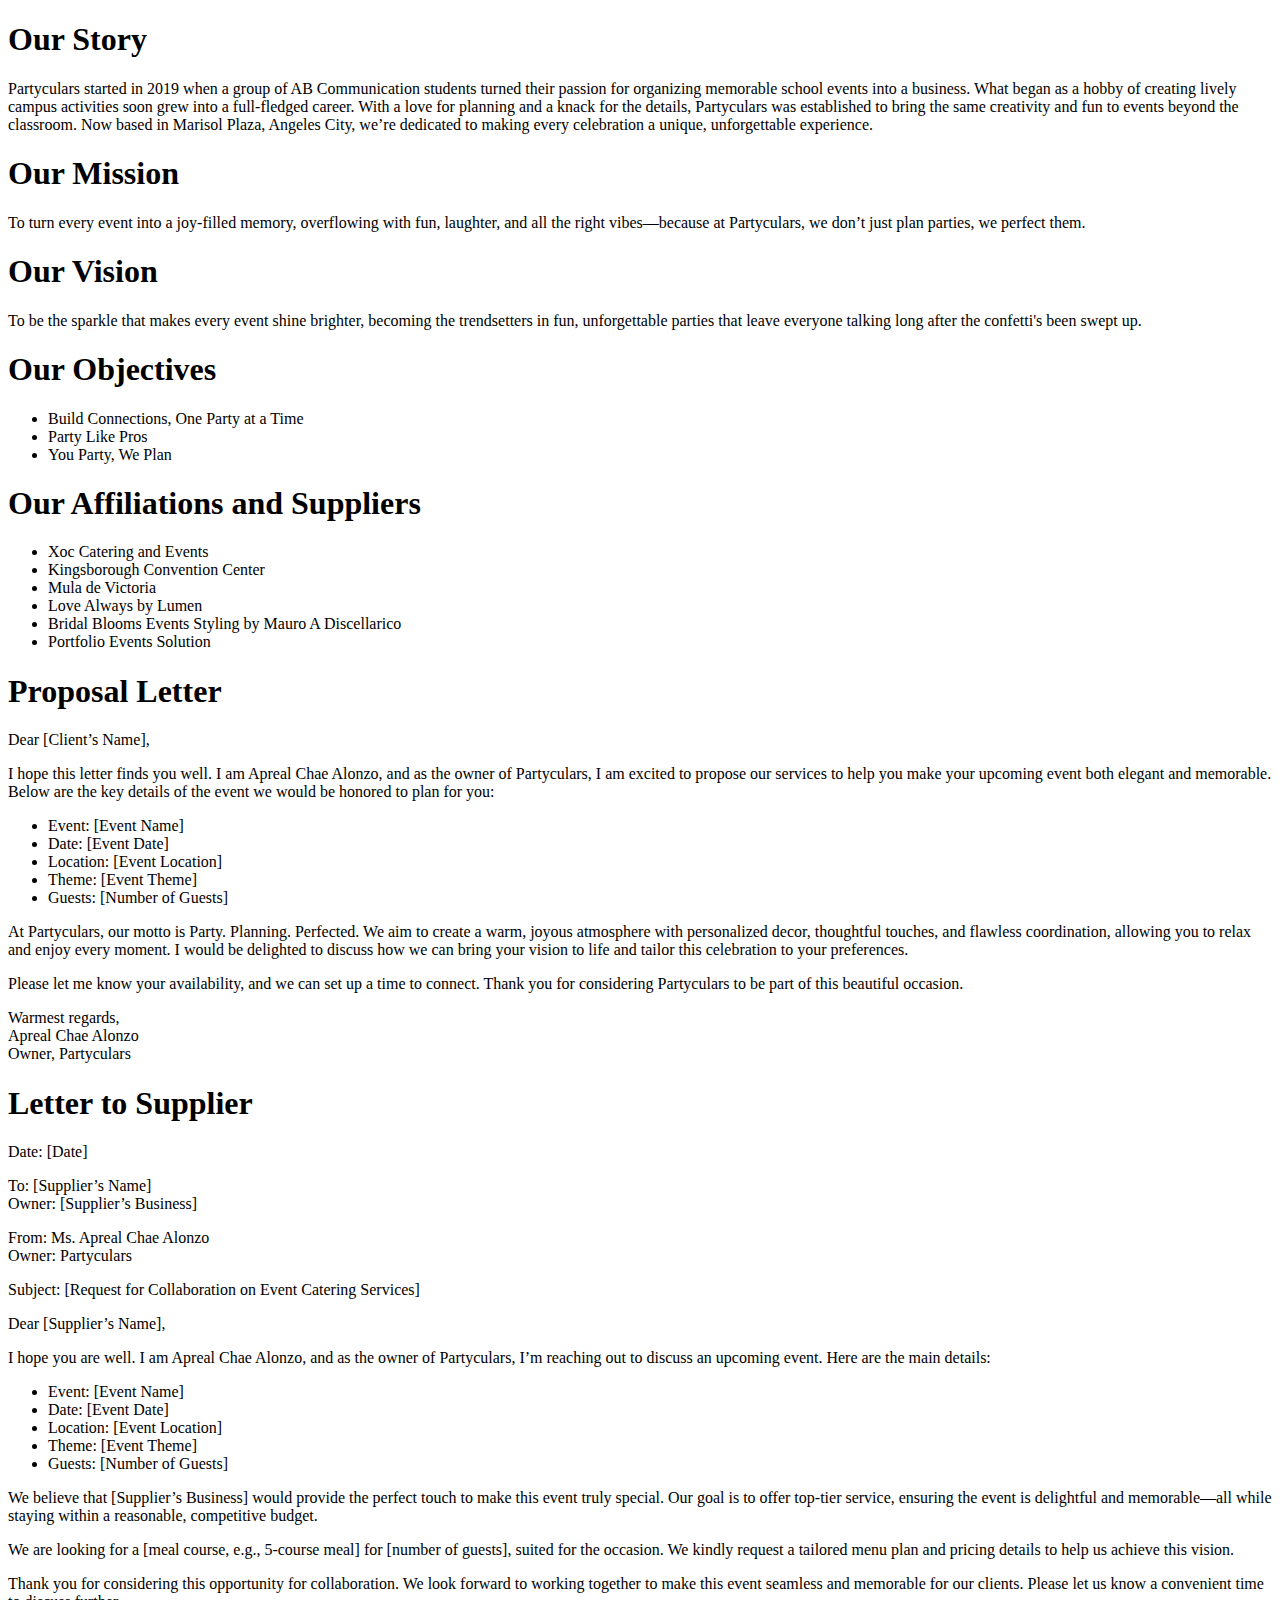
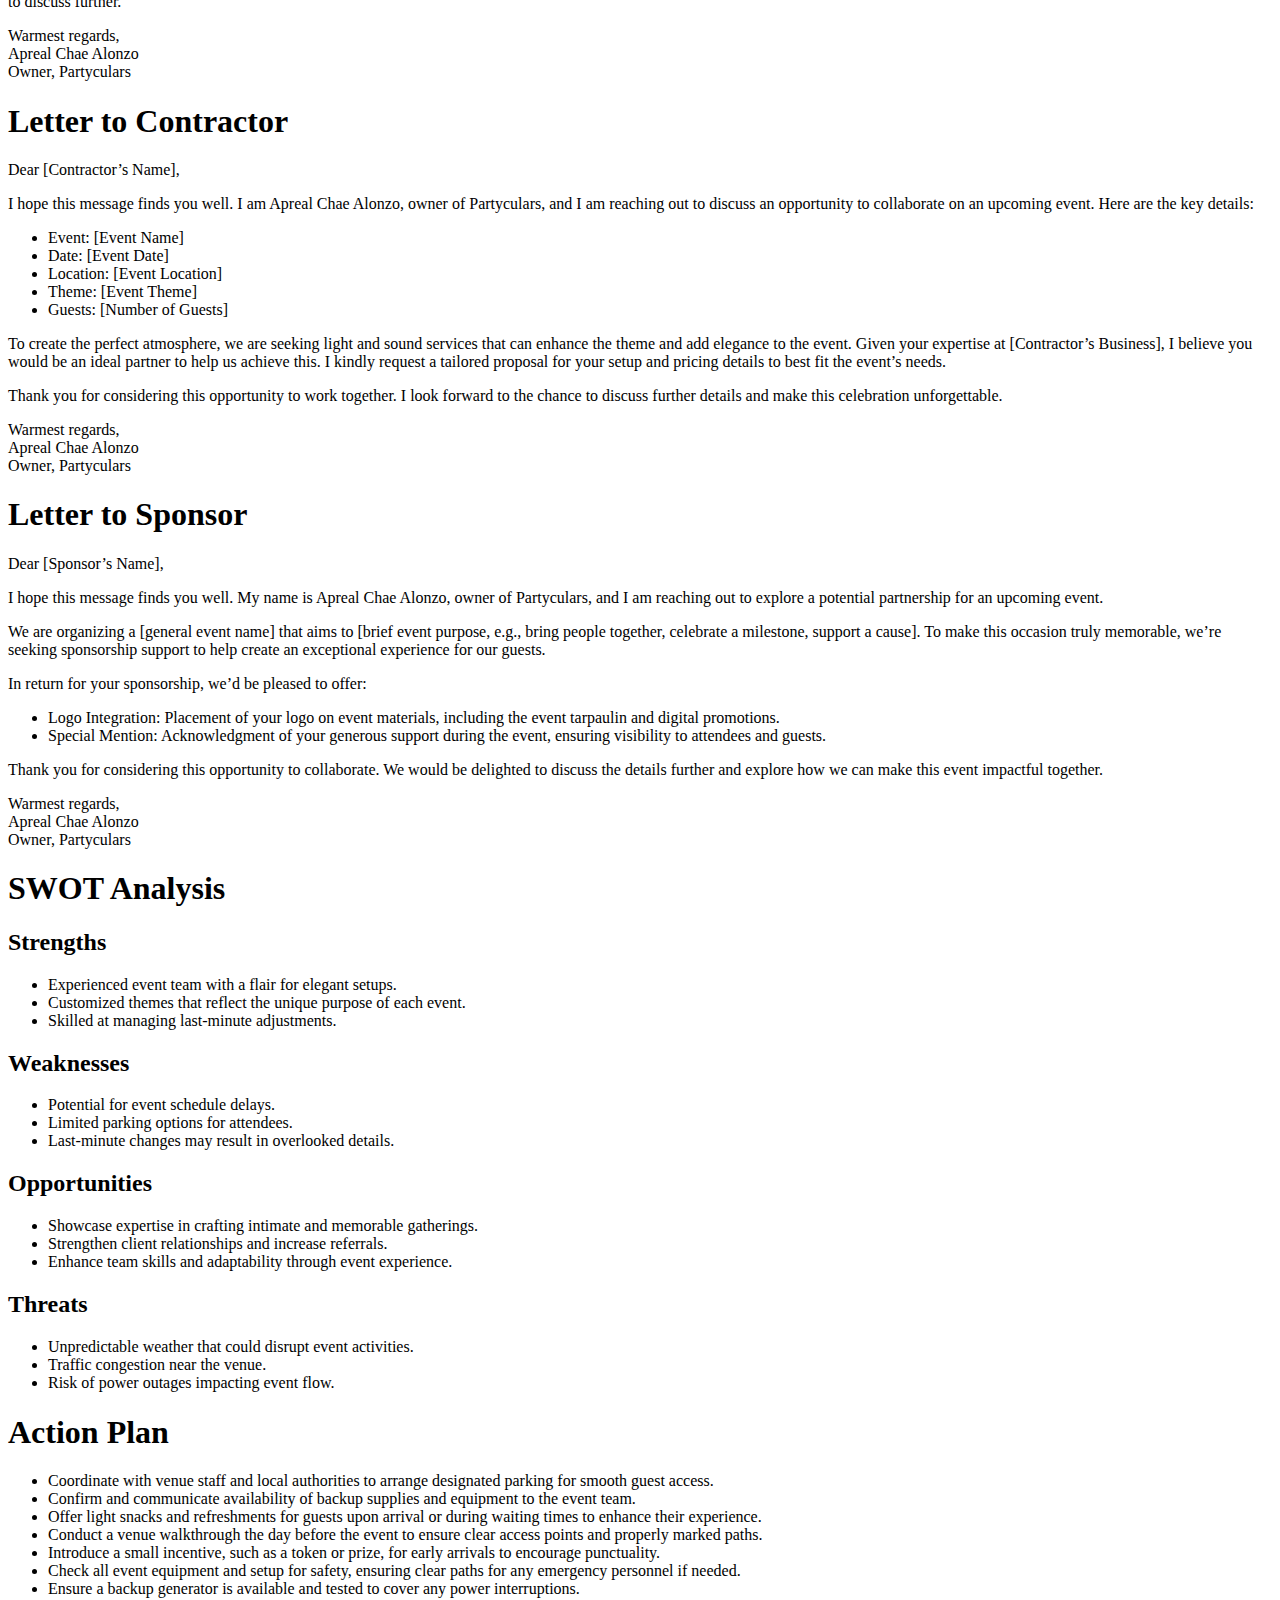
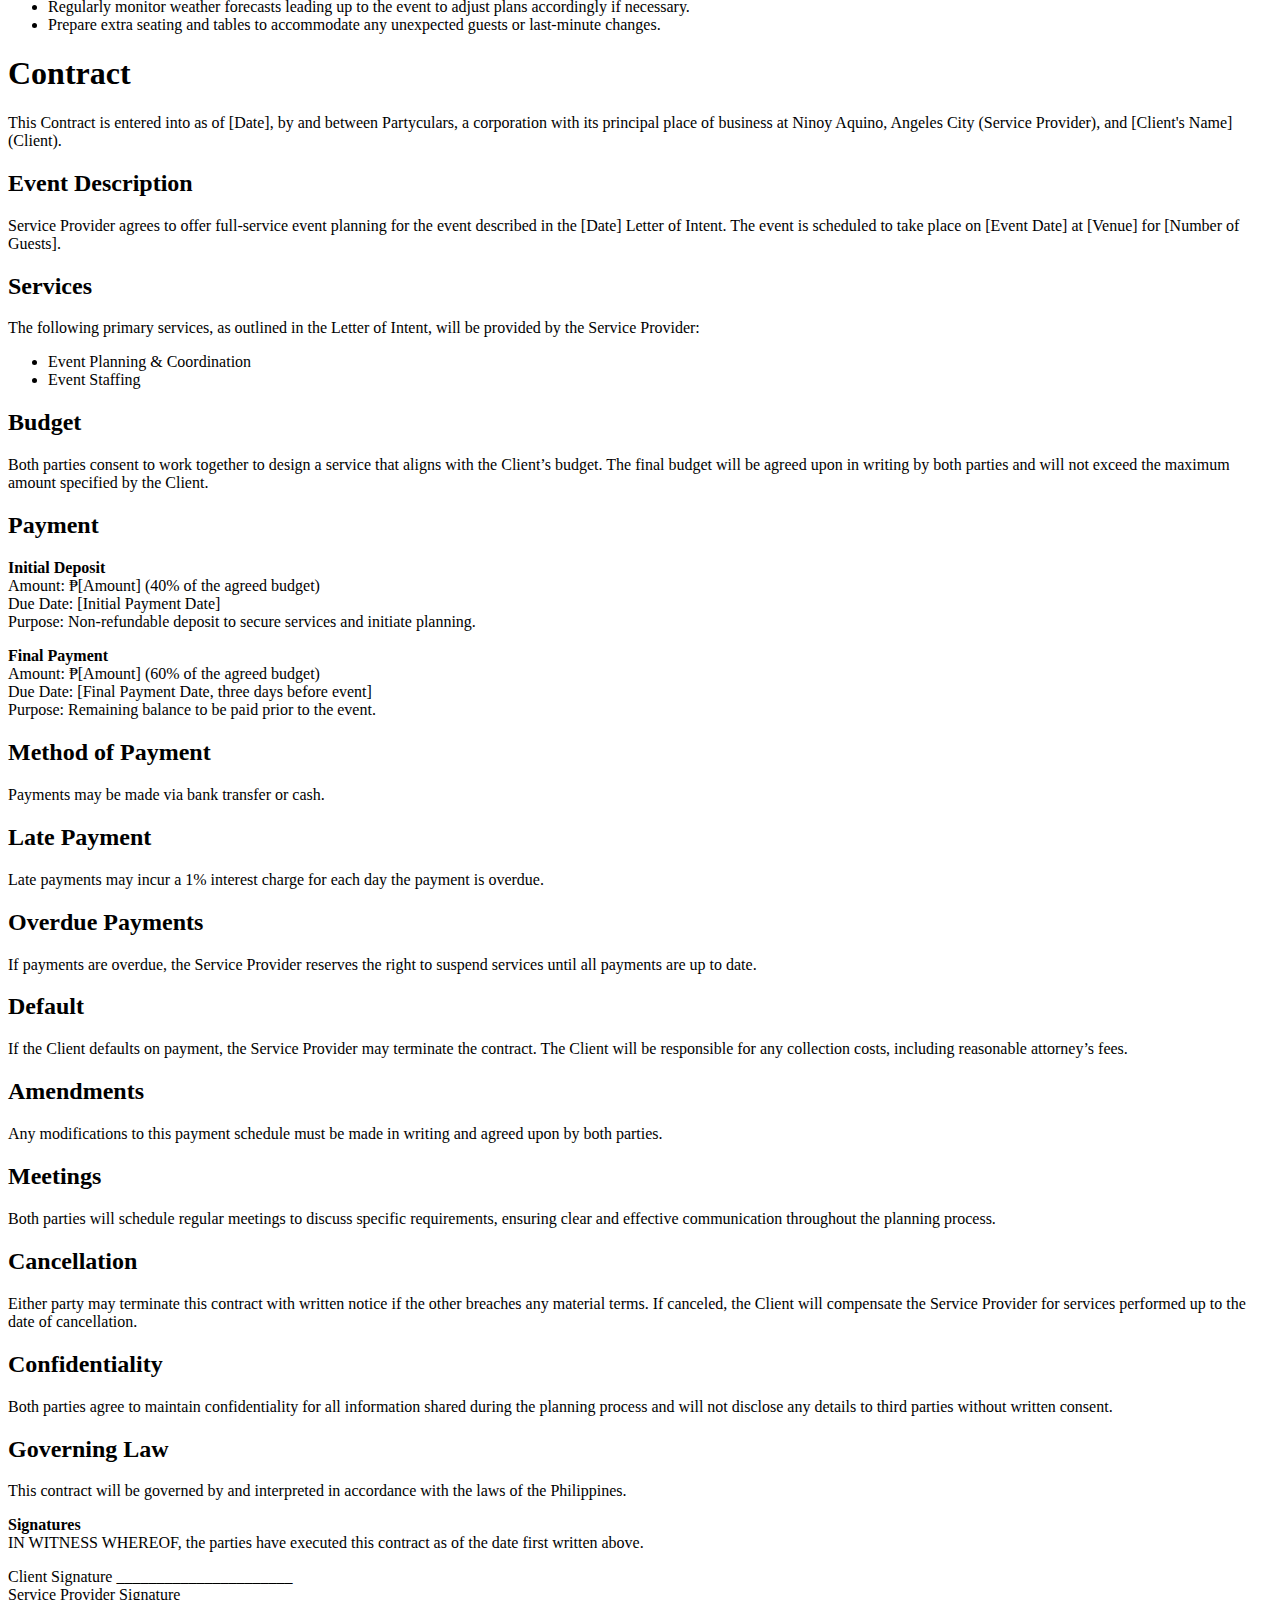
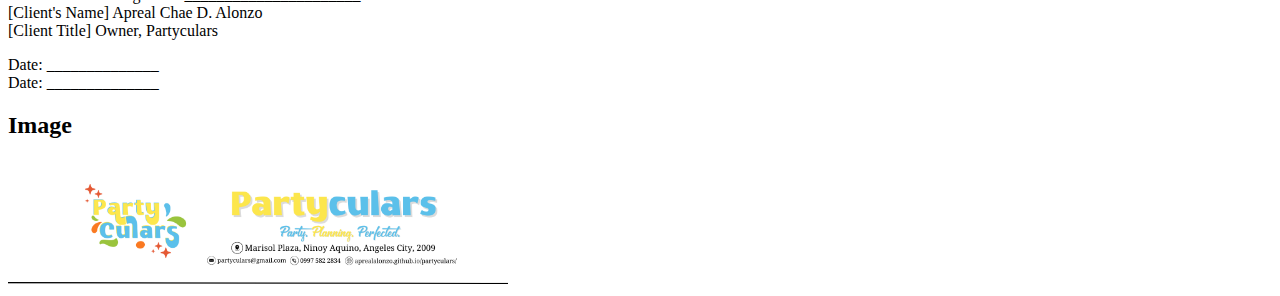
==== commit 2fac5e0c: "Update abc.html" ====
--- a/abc.html
+++ b/abc.html
@@ -185,6 +185,6 @@
     <p>Date: ______________<br>Date: ______________</p>
 
     <h2>Image</h2>
-    <img src="img/Partyculars Branding Image" width="500" height="auto">
+    <img src="img/PartyCulars_Header_Final.png" width="500" height="auto">
 </body>
 </html>
